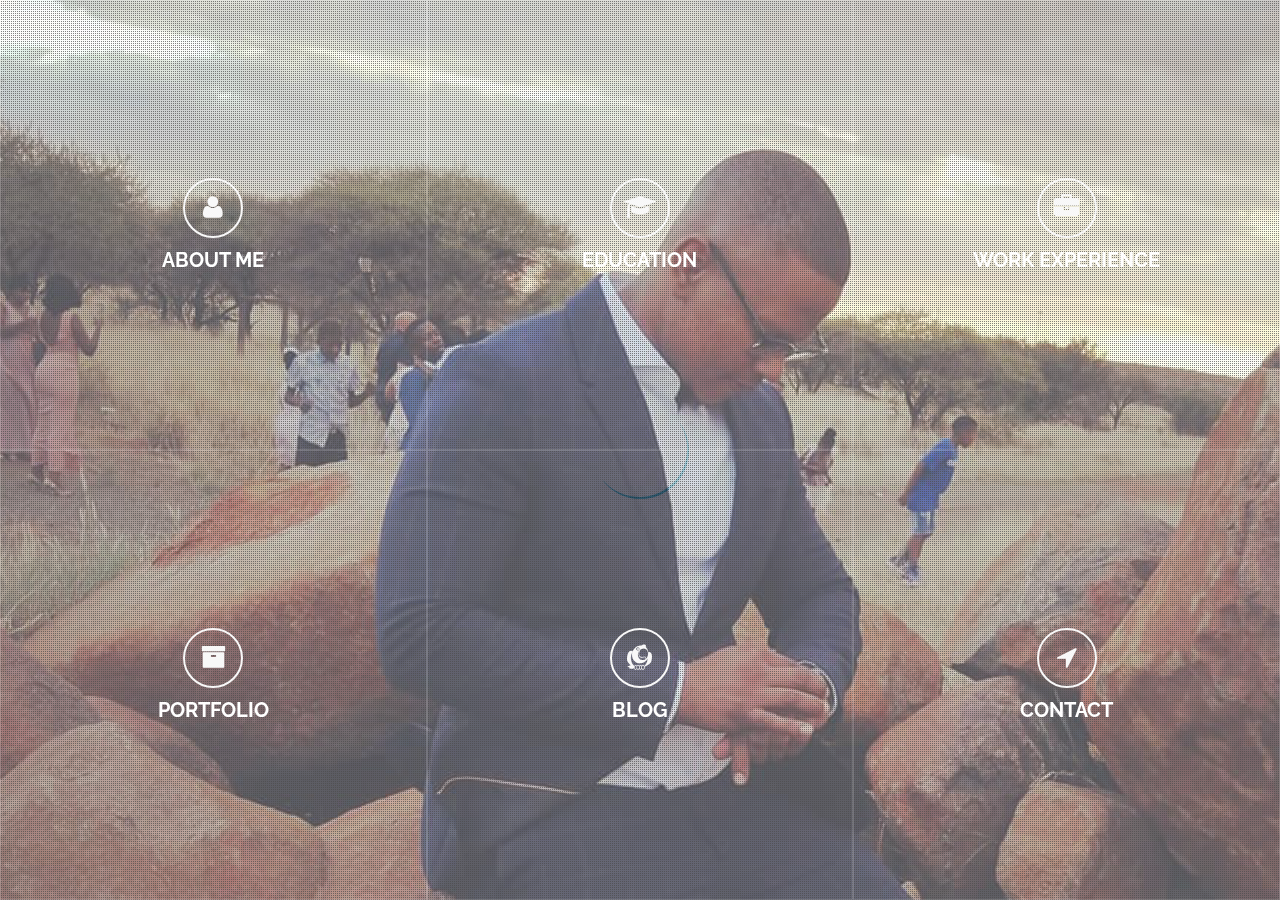
==== index.html @ f99ab268 "Add files via upload" ====
<!DOCTYPE html>
<html lang="en">



<!-- Mirrored from www.obakengbosvark.co.za/ by HTTrack Website Copier/3.x [XR&CO'2014], Tue, 15 Jun 2021 11:41:59 GMT -->
<head>
    <meta charset="utf-8">
    <meta http-equiv="X-UA-Compatible" content="IE=edge">
    <meta name="viewport" content="width=device-width, initial-scale=1">
    <meta name="description" content="">
    <meta name="author" content="">
    <title>OBosvark - Personal CV/Resume Template</title>
	<link rel="shortcut icon" href="img/favicon.html" type="image/x-icon">
    <!-- Bootstrap Core CSS -->
    <link href="css/bootstrap.min.css" rel="stylesheet">
	<!-- Font-awesome-->
	<link rel="stylesheet" href="fonts/font-awesome/css/font-awesome.min.css">
	<!--Google Fonts-->
	<link href="https://fonts.googleapis.com/css?family=Raleway:300,400,500,700" rel="stylesheet"> 
	<!--ytp player-->
	<link rel="stylesheet" href="css/YTPlayer.css">
	<!-- Main CSS -->
	<link href="style.css" rel="stylesheet">
	
    <!-- HTML5 Shim and Respond.js IE8 support of HTML5 elements and media queries -->
    <!-- WARNING: Respond.js doesn't work if you view the page via file:// -->
    <!--[if lt IE 9]>
        <script src="https://oss.maxcdn.com/libs/html5shiv/3.7.0/html5shiv.js"></script>
        <script src="https://oss.maxcdn.com/libs/respond.js/1.4.2/respond.min.js"></script>
    <![endif]-->

</head>
<body>
	<!--Preload-->
	<div class="preloader">
		<div class="preloader_image"></div>
	</div>
	
	<div class="main-container" id="main-container">
		<a class="player" data-property="{videoURL:'https://youtu.be/IRQyojt0chA',containment:'#main-container', showControls:false, autoPlay:true, loop:true, mute:true, startAt:0, opacity:1, quality:'default'}"></a> 
		<div id="main" class="main">
			
			<!-- Home -->
		  <section id="home">
				<div class="box">
					<h2><i class="fa fa-user"></i> About Me</h2>
				</div>
				<div class="content">
					<div id="banner" class="carousel slide carousel-fade" data-ride="carousel" data-pause="false">

						<!-- Wrapper for slides -->
						<div class="carousel-inner" role="listbox">
							<div class="item active" data-stellar-background-ratio="0.5" style="background-image:url(img/banner/1.png);">
								<div class="caption-info">
									<div class="container">
										<div class="row">
											<div class="col-sm-12 col-md-8 col-md-offset-2">
												<div class="caption-info-inner text-center">
													<h1 class="cd-headline clip is-full-width animated flipInX">
														<span class="name-title"><br/><br/><br/><br/>My name is Obakeng Bosvark</span>
														<span class=cd-words-wrapper>
															<b class="is-visible">Im an expert in</b>
															<b>Angular, C#, .Net, Android</b>
															<b>Proficient in Javascript, HTML5, CSS3</b>
															<b>SQL, Wordpress, Photoshop</b>
															
														</span>
													</h1>
													
													<div class="social-link">
														<ul>
															<li><a href="https://www.linkedin.com/in/obakeng-bosvark-44981b127/"><i class="fa fa-linkedin" aria-hidden="true"></i></a></li>
															
														</ul>
													</div>
													
												</div>
											</div>
										</div>
									</div>
								</div>
							</div>
							
						</div><!--end carousel-inner-->
					</div>

					<div class="personal-info section-padding">
						<div class="container">
							<div class="row">
								<div class="col-xs-12 col-sm-6">
									<div class="content-left">
										<h2>My skills</h2>
										
										<div class="progress-block">
											<div class="single-progressbar">
												<div class="skill-text">
													<span>Web Development</span>
													<span class="skill-per">85%</span>
												</div>
												<div class="progress">
													<div class="progress-bar" role="progressbar" aria-valuenow="85" aria-valuemin="0" aria-valuemax="100" style="width: 85%;">
													</div>
												</div>
											</div>
											
											<div class="single-progressbar">
												<div class="skill-text">
													<span>UI &amp; UX Design </span>
													<span class="skill-per">75%</span>
												</div>
												<div class="progress">
													<div class="progress-bar" role="progressbar" aria-valuenow="75" aria-valuemin="0" aria-valuemax="100" style="width: 75%;">
													</div>
												</div>
											</div>
											
											<div class="single-progressbar">
												<div class="skill-text">
													<span>MySQL</span>
													<span class="skill-per">70%</span>
												</div>
												<div class="progress">
													<div class="progress-bar" role="progressbar" aria-valuenow="70" aria-valuemin="0" aria-valuemax="100" style="width: 70%;">
													</div>
												</div>
											</div>
											
											<div class="single-progressbar">
												<div class="skill-text">
													<span>E-commerce</span>
													<span class="skill-per">70%</span>
												</div>
												<div class="progress">
													<div class="progress-bar" role="progressbar" aria-valuenow="70" aria-valuemin="0" aria-valuemax="100" style="width: 70%;">
													</div>
												</div>
											</div>
											
											<div class="single-progressbar">
												<div class="skill-text">
													<span>Marketing</span>
													<span class="skill-per">90%</span>
												</div>
												<div class="progress">
													<div class="progress-bar" role="progressbar" aria-valuenow="90" aria-valuemin="0" aria-valuemax="100" style="width: 90%;">
													</div>
												</div>
											</div>
											
											<div class="single-progressbar">
												<div class="skill-text">
													<span>Branding</span>
													<span class="skill-per">90%</span>
												</div>
												<div class="progress">
													<div class="progress-bar" role="progressbar" aria-valuenow="90" aria-valuemin="0" aria-valuemax="100" style="width: 90%;">
													</div>
												</div>
											</div>
										</div><!--end progress-block-->
									</div>
									
								</div>
								
								<div class="col-xs-12 col-sm-6">
									<div class="content-right">
										<h2>About me</h2>
										<p>Im a .Net and Angular, Android Developer and freelancer with a Passion and determination to produce exceptional websites and graphical content. I'm well-coordinated and team orientated, I carry a wide array of knowledge and skill sets in various aspects of Information Technology and Would be a great asset to any organisation or personeel. </p>
										<p></p>
										<a href="images/UltimateCV_B.pdf" class="btn btn-primary" download='O_Bosvark_CV'><i class="fa fa-download"></i> Download Resume</a>
									</div>
								</div>
								
							</div>
						</div>
					</div>
				</div>
				
			  <span class="close"><i style="font-size: 44px;" class="fa fa-times"></i></span>			</section>
			<!-- End Home -->
			
			<!-- Education -->
		  <section id="education">
				<div class="box">
					<h2><i class="fa fa-graduation-cap"></i> Education</h2>
				</div>
				
				<div class="content">
					<div class="section-padding">
						<div class="container">
							<div class="row">
								<div class="col-xs-12">
									<div class="title text-center">
										<h1>Education</h1>
										<p>Academic Backgroud</p>
									</div>
								</div>
							</div>
							<div class="row">
								<div class="col-xs-12">
									<div class="timeline timeline-left gray-blue">
									
										
										<div class="timeline-block">
											<div class="timeline-icon"></div>
											<div class="timeline-content">
												<h4>Btech Computer Software Engineering</h4>
												<p>
													MCSD, MCSE and Qualification Obtained.
												</p>	
													<ul>
														<li>
														
															<a href="https://www.youracclaim.com/badges/c5911a6d-31ed-46bd-9b12-f2e800906424/linked_in_profile">Exam 357:
																Developing Mobile Apps</a>
														</li>
														<li>
															
															<a href="https://www.youracclaim.com/badges/316d5d90-4317-463e-9139-ea10af2eae61/linked_in_profile">Exam 496:
																Administering Visual Studio Team Foundation Server</a>
															<br />
														</li>
														<li>
															<a href="https://www.youracclaim.com/badges/f4af2272-3954-4bdf-a58e-e71e216b2732/linked_in_profile">MCSA:
																Universal
																Windows Platform - Certified 2018</a>
															<br />
														</li>
														<li>
															<a href="https://www.youracclaim.com/badges/236a7fff-fbc1-4db0-a611-a09484831e01/linked_i">MCSD: App Builder —
																Certified 2018</a>
														</li>
													</ul>
												
												<div class="timeline-date">2017 - 2018
													<h4 class="system_font_color">Bachelor of Technology<br/>Btech</h4>
												</div>
											</div>
										</div>
										
										<div class="timeline-block">
											<div class="timeline-icon"></div>
											<div class="timeline-content">
												<h4>Diploma Computer Software Engineering</h4>
												<p>
													Qualification Obtained.
												</p>
												<div class="timeline-date">2014 - 2016
													<h4 class="system_font_color">Diploma Technology<br/>Diploma</h4>
												</div>
											</div>
										</div>
										
										<div class="timeline-block">
											<div class="timeline-icon"></div>
											<div class="timeline-content">
												<h4>Certification</h4>
												<p>
													Certifications in A+, N+, WEbstater, ICDL and other various Qualification Obtained.
												</p>
												<div class="timeline-date">2009 - 2013
													<h4 class="system_font_color">Northern Cape <br/>FET College</h4>
												</div>
											</div>
										</div>
										
									</div>
								</div>
							</div>
						</div>
					</div>
				</div>
				
			  <span class="close"><i style="font-size: 44px;" class="fa fa-times"></i></span>			</section>
			<!-- End Education -->
			
			<!-- Work experience -->
		  <section id="work-experience">
				<div class="box">
					<h2><i class="fa fa-briefcase"></i> Work experience</h2>
				</div>
				<div class="content">
					<div class="section-padding">
						<div class="container">
							<div class="row">
								<div class="col-xs-12">
									<div class="title text-center">
										<h1>Work <span>experience</span></h1>
										<p>Corporate Work experience</p>
									</div>
								</div>
							</div>
							<div class="row">
								<div class="col-xs-12">
									<div class="timeline timeline-left gray-blue">
										<div class="timeline-block">
											<i class="fa fa-briefcase"></i>
											<div class="timeline-icon"></div>
											<div class="timeline-content">
												<h4>Tech Firm (Mpilo Tech)</h4>
											
													<p> &bull;  Responsible for the Development of Mobile Applications </p>
													 <p> &bull; Demo’s to the client on Kony Features and POC to win the client confidence. </p> 
											
													 <p> &bull; Designed and Developed internal applications for Mpilo Technologies. </p> 
											
													 <p> &bull; Involved in the development of mobile applications </p> 
											
													 <p> &bull; Responsible for the solutions during development of all the mobile applications. </p> 
											
													 <p> &bull; Involved in code optimization and performance. </p> 
											
													 <p> &bull; Analysing the Kony features for future implementations. </p> 
											
													 <p> &bull; Writing backend service implementations </p> 
											
												
											
													 <p> &bull; Designs and develops user interfaces to internet/intranet applications by setting
														expectations and features priorities throughout development life cycle;
														determining design methodologies and tool sets; completing programming using
														languages and software products; designing and conducting tests. </p> 
											
													 <p> &bull; Recommends system solutions by comparing advantages and disadvantages of
														custom development and purchase alternatives. </p> 
											
													 <p> &bull; Integrates applications by designing database architecture and server scripting;
														studying and establishing connectivity with network systems, search engines, and
														information servers. </p> 
											
													
													 
													 <p> &bull; Supports users by developing documentation and assistance tools. </p> 
											
													 <p> &bull; Updates job knowledge by researching new technologies and
														software products; participating in educational opportunities; reading professional
														publications; maintaining personal networks; participating in professional
														organizations. </p> 
											
													 <p> &bull; Enhances organization reputation by accepting ownership for accomplishing new
														and different requests; exploring opportunities to add value to job
														accomplishments. </p> 
											
												</ul>
										

												<div class="timeline-date">2017-2018
													<h4>Web Developer</h4>
												</div>
											</div>
										</div>
										
									
										
										<div class="timeline-block">
											<div class="timeline-icon"></div>
											<div class="timeline-content">
												<h4>Senwes (Corporate)</h4>
												<p> &bull; Designing and developing user interfaces using Angular best practices.</p>
												<p> &bull; Adapting interface for modern internet applications using the latest front-end technologies.</p>
												<p> &bull; Writing JavaScript, CSS, and HTML.</p>
												<p> &bull; Developing product analysis tasks.</p>
												<p> &bull; Writing JavaScript, CSS, and HTML.</p>
												<p> &bull; Making complex technical and design decisions for AngularJS projects.</p>
												<p> &bull; Writing JavaScript, CSS, and HTML.</p>
												<p> &bull; Writing JavaScript, CSS, and HTML.</p>
												<p> &bull; Developing application codes and unit tests in AngularJS, Java Technologies, and Rest Web Services.</p>
												<p> &bull; Conducting performance tests.</p>
												<p> &bull; Consulting with the design team.</p>
												<p> &bull; Ensuring high performance of applications and providing Support</p>
												
												<p> &bull; Design, development and testing of new features in the applications</p>
												<p> &bull; Responsible for regular communication with others involved in the development process</p>
												<p> &bull; Implement, test, and bug-fix functionality</p>
												<p> &bull; Responsibility for design and implementation of software projects using C# </p>
												<p> &bull; Participate as a team member in fully agile Scrum deliveries</p>
												<p> &bull; Provide support to end users</p>
												<p> &bull; Design, build, and maintain efficient and reliable C# code</p>


												<div class="timeline-date">2019 - Present
													<h4>Web Developer</h4>
												</div>
											</div>
										</div>
									</div>
								</div>
							</div>
						</div>
					</div>
				</div>
			  <span class="close"><i style="font-size: 44px;" class="fa fa-times"></i></span>			</section>
			<!-- End Work experience -->
			
			<!-- Portfolio -->
		  <section id="portfolio">
				<div class="box">
					<h2><i class="fa fa-archive"></i> Portfolio</h2>
				</div>
				
				<div class="content">
					<div class="section-padding">
						<div class="container">
							<div class="row">
								<div class="col-xs-12">
									<div class="title text-center">
										<h1>Past <span>Projects</span></h1>
										<p>Some past projects</p>
									</div>
								</div>
							</div>
							
							<div class="row">
								<div class="col-xs-12">
									<ul class="portfolio_items" id="portfolio_items">
										<li data-panel="panel-1" class="portfolio">
											<div class="post_thumb">
												<img src="img/portfolio/1.png" alt="" />
												<div class="overlay">
													<i class="fa fa-link"></i>
												</div>
											</div>
										</li>
										
										<li data-panel="panel-2" class="portfolio">
											<div class="post_thumb">
												<img src="img/portfolio/2.png" alt="" />
												<div class="overlay">
													<i class="fa fa-link"></i>
												</div>
											</div>
										</li>
										
										<li data-panel="panel-3" class="portfolio">
											<div class="post_thumb">
												<img src="img/portfolio/3.png" alt="" />
												<div class="overlay">
													<i class="fa fa-link"></i>
												</div>
											</div>
										</li>
										
										<li data-panel="panel-4" class="portfolio">
											<div class="post_thumb">
												<img src="img/portfolio/4.png" alt="" />
												<div class="overlay">
													<i class="fa fa-link"></i>
												</div>
											</div>
										</li>
										
										<li data-panel="panel-5" class="portfolio">
											<div class="post_thumb">
												<img src="img/portfolio/5.png" alt="" />
												<div class="overlay">
													<i class="fa fa-link"></i>
												</div>
											</div>
										</li>
										
										<li data-panel="panel-6" class="portfolio">
											<div class="post_thumb">
												<img src="img/portfolio/6.jpg" alt="" />
												<div class="overlay">
													<i class="fa fa-link"></i>
												</div>
											</div>
										</li>
										
										<li data-panel="panel-7" class="portfolio">
											<div class="post_thumb">
												<img src="img/portfolio/7.png" alt="" />
												<div class="overlay">
													<i class="fa fa-link"></i>
												</div>
											</div>
										</li>
										
										<li data-panel="panel-8" class="portfolio">
											<div class="post_thumb">
												<img src="img/portfolio/8.png" alt="" />
												<div class="overlay">
													<i class="fa fa-link"></i>
												</div>
											</div>
										</li>
										
										<li data-panel="panel-9" class="portfolio">
											<div class="post_thumb">
												<img src="img/portfolio/9.png" alt="" />
												<div class="overlay">
													<i class="fa fa-link"></i>
												</div>
											</div>
										</li>
										
									</ul><!--end portfolio_items-->
								</div>
								
							</div>
						</div>
					</div>
				</div>
			  <span class="close"><i style="font-size: 44px;" class="fa fa-times"></i></span>			</section>
			<!-- End Portfolio -->
			
			<!-- Blog -->
		  <section id="blog">
				<div class="box">
					<h2><i class="fa fa-themeisle"></i> Blog</h2>
				</div>
				
				<div class="content">
					<div class="section-padding">
						<div class="container">
							<div class="row">
								<div class="col-xs-12">
									<div class="title text-center">
										<h1>Latest <span>Posts</span></h1>
										<p>Latest Tech and Business News.</p>
									</div>
								</div>
							</div>
							
							<div class="row">
								<div class="col-xs-6">
									<div class="post wow fadeInUp" data-panel="panel-1">
										<div class="post-thumb">
											<a href="#">
												<img alt="" src="img/blog/1.jpg">
												<div class="post-overlay">
													<i class="fa fa-link"></i>
												</div>
											</a>
										</div><!--end post-thumb-->
										
										<div class="post-bottom">
											<h4>Than 2 Million South Africans Lost Their Jobs During Lockdown</h4>
											<div class="post-meta">
												<ul>
													<li><i class="fa fa-user"></i>Alexandra Jenmi</li>
													<li><i class="fa fa-calendar"></i> Sep 20, 2020</li>
													<li><a href="#"><i class="fa fa-comments-o"></i> 3</a></li>
												</ul>
												
											</div>
											<p>Stats SA has published its latest Quarterly Labour Force Survey for the second quarter of 2020, revealing that more than 2 million South Africans lost their jobs over the period...

													
												
												</p>
										</div><!--end post-bottom-->
										
									</div>
								</div> 
								
								<div class="col-xs-6">
									<div class="post wow fadeInUp" data-panel="panel-2">
										<div class="post-thumb">
											<a href="#">
												<img alt="" src="img/blog/2.jpg">
												<div class="post-overlay">
													<i class="fa fa-link"></i>
												</div>
											</a>
										</div><!--end post-thumb-->
										
										<div class="post-bottom">
											<h4>How SMEs Can Build Great Customer Experiences</h4>
											<div class="post-meta">
												<ul>
													<li><i class="fa fa-user"></i>Alexandra Jenmi</li>
													<li><i class="fa fa-calendar"></i> Sep 28, 2020</li>
													<li><a href="#"><i class="fa fa-comments-o"></i> 3</a></li>
												</ul>
												
											</div>
											<p>
												Many small and medium-sized enterprises (SMEs) take for granted the level of investment required to build and maintain a good reputation.

													There’s growing acknowledgement of the importance of becoming a Customer Experience (CX)...
											</p>
										</div><!--end post-bottom-->
										
									</div>
								</div>
								
								<div class="col-xs-6">
									<div class="post wow fadeInUp" data-panel="panel-3">
										<div class="post-thumb">
											<a href="#">
												<img alt="" src="img/blog/3.jpg">
												<div class="post-overlay">
													<i class="fa fa-link"></i>
												</div>
											</a>
										</div><!--end post-thumb-->
										
										<div class="post-bottom">
											<h4>The 4 Biggest Tech Challenges For SA Businesses In 2020</h4>
											<div class="post-meta">
												<ul>
													<li><i class="fa fa-user"></i> Alexandra Joster</li>
													<li><i class="fa fa-calendar"></i> Sep 5, 2020</li>
													<li><a href="#"><i class="fa fa-comments-o"></i> 3</a></li>
												</ul>
												
											</div>
											<p>
												There have been many challenges this year, especially in the areas of business and economic activity.

												Never before have we seen such a massive impact on how we do business, caused by all the ripple effects due to the global pandemic.
											</p>
										</div><!--end post-bottom-->
										
									</div>
								</div>
								
								<div class="col-xs-6">
									<div class="post wow fadeInUp" data-panel="panel-4">
										<div class="post-thumb">
											<a href="#">
												<img alt="" src="img/blog/4.jpg">
												<div class="post-overlay">
													<i class="fa fa-link"></i>
												</div>
											</a>
										</div><!--end post-thumb-->
										
										<div class="post-bottom">
											<h4>The Basic Economics Of Spending R10 In South Africa </h4>
											<div class="post-meta">
												<ul>
													<li><i class="fa fa-user"></i> Mac Doe</li>
													<li><i class="fa fa-calendar"></i> Sep 5, 2020</li>
													<li><a href="#"><i class="fa fa-comments-o"></i> 3</a></li>
												</ul>
												
											</div>
											<p>
												As South Africa battles the twin effects of illness and lockdown, the time is ripe to consider carefully how and where South Africans spend their money, writes Catherine Wijnberg, director and founder of the Fetola Foundation.
												
											</p>
										</div><!--end post-bottom-->
										
									</div>
								</div>
							</div>
							
						</div>
					</div>
				</div>
				
			  <span class="close"><i style="font-size: 44px;" class="fa fa-times"></i></span>			</section>
			<!-- End Blog -->
			
			<!-- Contact -->
		  <section id="contact-us">
				<div class="box">
					<h2><i class="fa fa-location-arrow"></i> Contact</h2>
				</div>
				
				<div class="content">
					<div class="section-padding">
						<div class="container">
							<div class="row">
								<div class="col-xs-12">
									<div class="title text-center">
										<h1>Contact <span>me</span></h1>
										<p>Contact me on LinkedIn or via Form Below</p>
									</div>
								</div>
							</div>
							
							<div class="row">
								<div class="col-xs-12 col-sm-12 col-md-8 col-md-offset-2">
									<div class="contact-form">
										<form method="post" action="https://www.obakengbosvark.co.za/contact-form.php">
										
												
													<div class="form-group">
														<input type="text" placeholder="First Name" class="form-control" name="name">
													</div>
										
									
										
											<div class="form-group">
												<input type="text" placeholder="Email Address" class="form-control" name="email">
											</div>
											
											<div class="form-group">
												<input type="text" placeholder="Subject" class="form-control" name="subject">
											</div>
											<div class="form-group">
												<textarea placeholder="Your Comments" cols="20" rows="6" name="message" class="form-control"></textarea>
											</div>
											<input type="submit" value="Submit" name="submit" class="btn btn-primary">
											
										</form>
									</div>
								</div>
							</div>
						</div>
					</div>
				</div>
				
			  <span class="close"><i style="font-size: 44px;" class="fa fa-times"></i></span>			</section>
			<!-- End Contact -->
			
			<!-- Portfolio Details -->
			<div class="bl-panel-items" id="bl-panel-work-items">
				<div data-panel="panel-1">
					<div class="container">
						<div class="row">
							<div class="col-xs-12 col-sm-12 col-md-7">
								<div class="project-thumb">
									<img src="img/portfolio/1.png" alt="MyTransie" />
								</div>
							</div>
							
							<div class="col-xs-12 col-sm-12 col-md-5">
								<div class="project-desc">
									<h2>Project Description</h2>
									<p>MyTransie</p>
									<p>
										MyTransie, is a car app that makes it easier for car owners to manage and
										track they’re vehicles and the people that drive them. It captures individual and
										technical details (Kilos, make, model etc.) making it easier for the driver to access the
										details whenever necessary.
									</p>
									<h2>Project Details</h2>
									<ul>
										<li><b>Skills: </b>Android, Restful Webservices(JSON), MySQL</li>
										<li><b>Client: </b>Mpilo, Client</li>
										<li><b>Date: </b>2017</li>
										<li><b>Category: </b><a>Mobile Development</a></li>
									
									</ul>
								</div>
							</div>
							
						</div>
					</div>
				</div>
				
				<div data-panel="panel-2">
					<div class="container">
						<div class="row">
							<div class="col-xs-12 col-sm-12 col-md-7">
								<div class="project-thumb">
									<img src="img/portfolio/2.png" alt="" />
								</div>
							</div>
							
							<div class="col-xs-12 col-sm-12 col-md-5">
								<div class="project-desc">
									<h2>Project Description</h2>
									<p>Stimela</p>
									<p>Stimela, is a train App that gives commuters relevant information they need
										to know about the train. It is suitable for both current and new users. New users need
										to input their trip details (source and destination) to get the train’s full schedule while
										current users only use the train number to get the train’s current location. The App
										also saves the commuter’s next of kin and employer details so that they can be
										contacted in case of emergencies
									</p>
									<h2>Project Details</h2>
									<ul>
										<li><b>Skills: </b>Android, Webservices(JSON), MySQL</li>
										<li><b>Client: </b>City of Johannesburg</li>
										<li><b>Date: </b>2017</li>
										<li><b>Category: </b><a>Mobile Development</a></li>
										
									</ul>
								</div>
							</div>
							
						</div>
					</div>
				</div>
				
				<div data-panel="panel-3">
					<div class="container">
						<div class="row">
							<div class="col-xs-12 col-sm-12 col-md-7">
								<div class="project-thumb">
									<img src="img/portfolio/3.png" alt="" />
								</div>
							</div>
							
							<div class="col-xs-12 col-sm-12 col-md-5">
								<div class="project-desc">
									<h2>Project Description</h2>
									<p>FieldTimeSheets</p>
									<p>Timesheet allowed the Site Manger to record working hours with a
										simple push of a button. You can easily add breaks, expenses and notes. Manage
										your projects and export your data to Microsoft Excel(XLS, CSV). Clear overviews
										and statistics will give you the best working experience. Easy Backup / Restore to
										SD-Card or Dropbox/Drive!
										</p>
									<h2>Project Details</h2>
									<ul>
										<li><b>Skills: </b>Android, Webservices(JSON), MySQL</li>
										<li><b>Client: </b>EDGE, Pty Ltd</li>
										<li><b>Date: </b>2018</li>
										<li><b>Category: </b><a >Mobile Development</a></li>
									
									</ul>
								</div>
							</div>
							
						</div>
					</div>
				</div>
				
				<div data-panel="panel-4">
					<div class="container">
						<div class="row">
							<div class="col-xs-12 col-sm-12 col-md-7">
								<div class="project-thumb">
									<img src="img/portfolio/4.png" alt="" />
								</div>
							</div>
							
							<div class="col-xs-12 col-sm-12 col-md-5">
								<div class="project-desc">
									<h2>Project Description</h2>
									<p>Gold Crowm Hair</p>
									<p>Gold Crown hair needed to virtualise they're business so i created an E-commerce website to cater to their clients</p>
									<h2>Project Details</h2>
									<ul>
										<li><b>Skills: </b>Wordpress</li>
										<li><b>Client: </b>Gold Crown Hair, Inc</li>
										<li><b>Date: </b>2020</li>
										<li><b>Category: </b><a href="#">Web Design</a></li>
										<li><b>Project Url: </b><a href="www.goldcrownhair.co.html">www.goldcrownhair.co.za</a></li>
									</ul>
								</div>
							</div>
							
						</div>
					</div>
				</div>
				
				<div data-panel="panel-5">
					<div class="container">
						<div class="row">
							<div class="col-xs-12 col-sm-12 col-md-7">
								<div class="project-thumb">
									<img src="img/portfolio/5.png" alt="" />
								</div>
							</div>
							
							<div class="col-xs-12 col-sm-12 col-md-5">
								<div class="project-desc">
									<h2>Project Description</h2>
									<p>Car Wash</p>
									<p>Car Wash, was an internal program created for senwes to automate and formalise the private carwash on the premises
									<h2>Project Details</h2>
									<ul>
										<li><b>Skills: </b>Angular, Webservices(JSON),  MySQL</li>
										<li><b>Client: </b>Senwes</li>
										<li><b>Date: </b>2019</li>
										<li><b>Category: </b><a href="#">Web Design</a></li>
									
									</ul>
								</div>
							</div>
							
						</div>
					</div>
				</div>
				
				<div data-panel="panel-6">
					<div class="container">
						<div class="row">
							<div class="col-xs-12 col-sm-12 col-md-7">
								<div class="project-thumb">
									<img src="img/portfolio/6.jpg" alt="" />
								</div>
							</div>
							
							<div class="col-xs-12 col-sm-12 col-md-5">
								<div class="project-desc">
									<h2>Project Description</h2>
									<p>Certisure</p>
									<p>Created a system to help catelolgue all raw client data to be able to generate statistical data reports</p>
									<h2>Project Details</h2>
									<ul>
										<li><b>Skills: </b>Angular, Webservices(JSON), MySQL</li>
										<li><b>Client: </b>Certisure, Inc</li>
										<li><b>Date: </b>2020</li>
										<li><b>Category: </b><a href="#">Web Design</a></li>
									
									</ul>
								</div>
							</div>
							
						</div>
					</div>
				</div>
				
				<div data-panel="panel-7">
					<div class="container">
						<div class="row">
							<div class="col-xs-12 col-sm-12 col-md-7">
								<div class="project-thumb">
									<img src="img/portfolio/7.png" alt="" />
								</div>
							</div>
							
							<div class="col-xs-12 col-sm-12 col-md-5">
								<div class="project-desc">
									<h2>Project Description</h2>
									<p>Senwes Weather</p>
									<p>Migrated the weather app on the senwes website from web forms to Angular and futher modernised outdated features  
									<h2>Project Details</h2>
									<ul>
										<li><b>Skills: </b>Angular, Webservices(JSON), MySQL</li>
										<li><b>Client: </b>Senwes</li>
										<li><b>Date: </b>2019</li>
									
						
									</ul>
								</div>
							</div>
							
						</div>
					</div>
				</div>
				
				<div data-panel="panel-8">
					<div class="container">
						<div class="row">
							<div class="col-xs-12 col-sm-12 col-md-7">
								<div class="project-thumb">
									<img src="img/portfolio/8.png" alt="" />
								</div>
							</div>
							
							<div class="col-xs-12 col-sm-12 col-md-5">
								<div class="project-desc">
									<h2>Project Description</h2>
									<p>Telephone management</p>
									<p>Created system to categories and manage the cell recordings and billing of all internal telephone services
									<h2>Project Details</h2>
									<ul>
										<li><b>Skills: </b>Angular, Webservices(JSON), MySQL</li>
										<li><b>Client: </b>Senwes</li>
										<li><b>Date: </b>2020</li>
										<li><b>Category: </b><a href="#">Web Design</a></li>
									
									</ul>
								</div>
							</div>
							
						</div>
					</div>
				</div>
				
				<div data-panel="panel-9">
					<div class="container">
						<div class="row">
							<div class="col-xs-12 col-sm-12 col-md-7">
								<div class="project-thumb">
									<img src="img/portfolio/9.png" alt="" />
								</div>
							</div>
							
							<div class="col-xs-12 col-sm-12 col-md-5">
								<div class="project-desc">
									<h2>Project Description</h2>
									<p>Leave and Overtime System</p>
									<p>Part of team that created a system to help manange the escalation and approval of employee leave and overtime  </p>
									<h2>Project Details</h2>
									<ul>
										<li><b>Skills: </b>Angular, Webservices(JSON), MySQL</li>
										<li><b>Client: </b>Senwes</li>
										<li><b>Date: </b>2019</li>
										<li><b>Category: </b><a href="#">Web Design</a></li>
										<li><b>Project Url: </b><a href="#">www.example.net</a></li>
									</ul>
								</div>
							</div>
							
						</div>
					</div>
				</div>
				
				<nav>
					<span class="bl-next-work">Next Project</span>
					<span class="close"><i style="font-size: 44px;" class="fa fa-times"></i></span>
				</nav>
			</div>
			<!-- End Portfolio Details -->
			
			<!-- Blog Details -->
			<div class="bl-panel-items" id="bl-panel-post-items">
				<div data-panel="panel-1">
					<div class="container">
						<div class="row">
							<div class="col-xs-12 col-sm-12 col-md-12">
								<div class="content-block">
									<div class="single_post">
										<div class="post_thumb">
											<img src="img/blog/1.jpg" alt="" />
										</div><!--end post thumb-->
										<div class="meta">
											<span class="author">By: <a href="#">Alexandra Jenmi</a></span>
											
											<span class="date">Posted: 20 September 2020</span>
										</div><!--end meta-->
										
										<h2>More than 2 million South Africans lost their jobs during lockdown</h2>
										
										<div class="post_desc">
										
										
												<p>Stats SA has published its latest Quarterly Labour Force Survey for the second quarter of 2020, revealing that more than 2 million South Africans lost their jobs over the period.</p>
												<p>The number of employed persons decreased by 2.2 million to 14.1 million, Stats SA said. It added that the number of unemployed people also decreased by 2.8 million to 4.3 million over the quarter.</p>
												<p>However, it is important to note that Stats SA does not label those who are not employed and are not actively looking for a job as unemployed. Instead, these people are labelled as “Discouraged work seekers” and form part of the “Not Economically Active (NEA)” category.</p>
												<p>The number of people classified as “not economically active” increased by 5.6 million.</p>
												<p>“In spite of this massive decline in employment, the number of discouraged work-seekers, like the number of unemployed, decreased by 447,000,” Stats SA said.</p>
												<p>“The majority of those who moved out of these three categories moved into the category of not economically active for reasons other than discouragement, which increased by 5.6 million between the two quarters.”</p>
												<p>This is illustrated in the graph below:</p>
												<p><a href="../mybroadband.co.za/news/wp-content/uploads/2020/09/Stats-SA-Q2-2020-scaled.jpg" data-slb-active="1" data-slb-asset="1895986180" data-slb-internal="0" data-slb-group="369301"><img data-aspectratio="640/437" src="../mybroadband.co.za/news/wp-content/uploads/2020/09/Stats-SA-Q2-2020-scaled.jpg" class="aligncenter wp-image-369305 lazyloaded" data-src="https://mybroadband.co.za/news/wp-content/uploads/2020/09/Stats-SA-Q2-2020-scaled.jpg" alt="Stats SA Q2 2020" width="640" height="437" data-srcset="https://mybroadband.co.za/news/wp-content/uploads/2020/09/Stats-SA-Q2-2020-scaled.jpg 2560w, https://mybroadband.co.za/news/wp-content/uploads/2020/09/Stats-SA-Q2-2020-586x400.jpg 586w, https://mybroadband.co.za/news/wp-content/uploads/2020/09/Stats-SA-Q2-2020-630x430.jpg 630w, https://mybroadband.co.za/news/wp-content/uploads/2020/09/Stats-SA-Q2-2020-768x524.jpg 768w, https://mybroadband.co.za/news/wp-content/uploads/2020/09/Stats-SA-Q2-2020-1536x1048.jpg 1536w, https://mybroadband.co.za/news/wp-content/uploads/2020/09/Stats-SA-Q2-2020-2048x1397.jpg 2048w, https://mybroadband.co.za/news/wp-content/uploads/2020/09/Stats-SA-Q2-2020-1200x819.jpg 1200w" sizes="(max-width: 709px) 85vw, (max-width: 909px) 67vw, (max-width: 984px) 61vw, (max-width: 1362px) 45vw, 600px" srcset="https://mybroadband.co.za/news/wp-content/uploads/2020/09/Stats-SA-Q2-2020-scaled.jpg 2560w, https://mybroadband.co.za/news/wp-content/uploads/2020/09/Stats-SA-Q2-2020-586x400.jpg 586w, https://mybroadband.co.za/news/wp-content/uploads/2020/09/Stats-SA-Q2-2020-630x430.jpg 630w, https://mybroadband.co.za/news/wp-content/uploads/2020/09/Stats-SA-Q2-2020-768x524.jpg 768w, https://mybroadband.co.za/news/wp-content/uploads/2020/09/Stats-SA-Q2-2020-1536x1048.jpg 1536w, https://mybroadband.co.za/news/wp-content/uploads/2020/09/Stats-SA-Q2-2020-2048x1397.jpg 2048w, https://mybroadband.co.za/news/wp-content/uploads/2020/09/Stats-SA-Q2-2020-1200x819.jpg 1200w"><noscript><img class="aligncenter wp-image-369305" src="../mybroadband.co.za/news/wp-content/uploads/2020/09/Stats-SA-Q2-2020-scaled.jpg" alt="Stats SA Q2 2020" width="640" height="437" srcset="https://mybroadband.co.za/news/wp-content/uploads/2020/09/Stats-SA-Q2-2020-scaled.jpg 2560w, https://mybroadband.co.za/news/wp-content/uploads/2020/09/Stats-SA-Q2-2020-586x400.jpg 586w, https://mybroadband.co.za/news/wp-content/uploads/2020/09/Stats-SA-Q2-2020-630x430.jpg 630w, https://mybroadband.co.za/news/wp-content/uploads/2020/09/Stats-SA-Q2-2020-768x524.jpg 768w, https://mybroadband.co.za/news/wp-content/uploads/2020/09/Stats-SA-Q2-2020-1536x1048.jpg 1536w, https://mybroadband.co.za/news/wp-content/uploads/2020/09/Stats-SA-Q2-2020-2048x1397.jpg 2048w, https://mybroadband.co.za/news/wp-content/uploads/2020/09/Stats-SA-Q2-2020-1200x819.jpg 1200w" sizes="(max-width: 709px) 85vw, (max-width: 909px) 67vw, (max-width: 984px) 61vw, (max-width: 1362px) 45vw, 600px" /></noscript></a></p>
												<h3>Official unemployment rate</h3>
												<p>The official unemployment rate has declined over the period, according to Stats SA, from 30.1% in Q1 2020 to 23.3% in Q2 2020. This is the lowest unemployment rate recorded since Q3 2009.</p>
												<p>It is important to note, however, that the official unemployment rate is calculated using the number of persons who are employed and unemployed, and does not include discouraged work-seekers or people who are not economically active.</p>
												<p>“However, the expanded unemployment rate increased by 2.3 percentage points in Q2 2020 compared to Q1 2020, reflective of the fact that people were available for work but did not actively look for work,” Stats SA said.</p>
												<p>“The unemployment rate according to the expanded definition increased in all provinces except in the Free State, where it decreased by 3.3 percentage points.”</p>
												<p>“When asked why they did not look for work, most people cited the national lockdown / COVID-19 / coronavirus as the main reason for not actively looking for work,” it said.</p>
												<p>The decrease unemployment rate is illustrated below:</p>
												<p><a href="../mybroadband.co.za/news/wp-content/uploads/2020/09/Stats-SA-Q2-2020-1-scaled.jpg" data-slb-active="1" data-slb-asset="2047874478" data-slb-internal="0" data-slb-group="369301"><img data-aspectratio="640/437" src="[data-uri]" class="aligncenter wp-image-369303 lazyload" data-src="https://mybroadband.co.za/news/wp-content/uploads/2020/09/Stats-SA-Q2-2020-1-scaled.jpg" alt="" width="640" height="437" data-srcset="https://mybroadband.co.za/news/wp-content/uploads/2020/09/Stats-SA-Q2-2020-1-scaled.jpg 2560w, https://mybroadband.co.za/news/wp-content/uploads/2020/09/Stats-SA-Q2-2020-1-586x400.jpg 586w, https://mybroadband.co.za/news/wp-content/uploads/2020/09/Stats-SA-Q2-2020-1-630x430.jpg 630w, https://mybroadband.co.za/news/wp-content/uploads/2020/09/Stats-SA-Q2-2020-1-768x524.jpg 768w, https://mybroadband.co.za/news/wp-content/uploads/2020/09/Stats-SA-Q2-2020-1-1536x1048.jpg 1536w, https://mybroadband.co.za/news/wp-content/uploads/2020/09/Stats-SA-Q2-2020-1-2048x1397.jpg 2048w, https://mybroadband.co.za/news/wp-content/uploads/2020/09/Stats-SA-Q2-2020-1-1200x819.jpg 1200w" sizes="(max-width: 709px) 85vw, (max-width: 909px) 67vw, (max-width: 984px) 61vw, (max-width: 1362px) 45vw, 600px"><noscript><img class="aligncenter wp-image-369303" src="../mybroadband.co.za/news/wp-content/uploads/2020/09/Stats-SA-Q2-2020-1-scaled.jpg" alt="" width="640" height="437" srcset="https://mybroadband.co.za/news/wp-content/uploads/2020/09/Stats-SA-Q2-2020-1-scaled.jpg 2560w, https://mybroadband.co.za/news/wp-content/uploads/2020/09/Stats-SA-Q2-2020-1-586x400.jpg 586w, https://mybroadband.co.za/news/wp-content/uploads/2020/09/Stats-SA-Q2-2020-1-630x430.jpg 630w, https://mybroadband.co.za/news/wp-content/uploads/2020/09/Stats-SA-Q2-2020-1-768x524.jpg 768w, https://mybroadband.co.za/news/wp-content/uploads/2020/09/Stats-SA-Q2-2020-1-1536x1048.jpg 1536w, https://mybroadband.co.za/news/wp-content/uploads/2020/09/Stats-SA-Q2-2020-1-2048x1397.jpg 2048w, https://mybroadband.co.za/news/wp-content/uploads/2020/09/Stats-SA-Q2-2020-1-1200x819.jpg 1200w" sizes="(max-width: 709px) 85vw, (max-width: 909px) 67vw, (max-width: 984px) 61vw, (max-width: 1362px) 45vw, 600px" /></noscript></a></p>
												<h3>Lockdown factors</h3>
												<p>Stats SA noted that many people did not look for work due to the COVID-19 lockdown.</p>
												<p>“When asked why they did not look for work, most people cited the national lockdown / COVID-19 / coronavirus as the main reason for not actively looking for work,” it said.</p>
												<p>Of the 14.2 million people who were employed during the quarter, 58.1% were expected to work during the national lockdown by the companies they work for.</p>
												<p>There were 173,000 employed persons who were expected to work during the national lockdown but could not do any work during that period.</p>
												<p>“About 76.3% cited the national lockdown as the main reason for not actually working while the rest indicated that they did not work due to health reasons (10.2%); family responsibility (3.5%); or shift work arrangements (10.0%),” Stats SA said.</p>
												<p>11.5 million employed people continued to receive pay during the lockdown, and around one in five had a reduction in their pay during the period.</p>
												<p>“Almost 9 in every 10 employed graduates (89.7%) continued to receive a full salary, compared to 75.2% of those with less than matric as their highest level of education,” Stats SA said.</p>
												<p>Those who were employed during the national lockdown were also asked if they will be returning to the same job after lockdown and 94.5% indicated that they will.</p>
												<p><a href="../mybroadband.co.za/news/wp-content/uploads/2020/09/Stats-SA-Q2-2020-3.jpg" data-slb-active="1" data-slb-asset="87346190" data-slb-internal="0" data-slb-group="369301"><img data-aspectratio="640/480" src="[data-uri]" class="aligncenter wp-image-369309 lazyload" data-src="https://mybroadband.co.za/news/wp-content/uploads/2020/09/Stats-SA-Q2-2020-3.jpg" alt="Stats SA Q2 2020 3" width="640" height="480" data-srcset="https://mybroadband.co.za/news/wp-content/uploads/2020/09/Stats-SA-Q2-2020-3.jpg 960w, https://mybroadband.co.za/news/wp-content/uploads/2020/09/Stats-SA-Q2-2020-3-533x400.jpg 533w, https://mybroadband.co.za/news/wp-content/uploads/2020/09/Stats-SA-Q2-2020-3-573x430.jpg 573w, https://mybroadband.co.za/news/wp-content/uploads/2020/09/Stats-SA-Q2-2020-3-768x576.jpg 768w" sizes="(max-width: 709px) 85vw, (max-width: 909px) 67vw, (max-width: 984px) 61vw, (max-width: 1362px) 45vw, 600px"><noscript><img class="aligncenter wp-image-369309" src="../mybroadband.co.za/news/wp-content/uploads/2020/09/Stats-SA-Q2-2020-3.jpg" alt="Stats SA Q2 2020 3" width="640" height="480" srcset="https://mybroadband.co.za/news/wp-content/uploads/2020/09/Stats-SA-Q2-2020-3.jpg 960w, https://mybroadband.co.za/news/wp-content/uploads/2020/09/Stats-SA-Q2-2020-3-533x400.jpg 533w, https://mybroadband.co.za/news/wp-content/uploads/2020/09/Stats-SA-Q2-2020-3-573x430.jpg 573w, https://mybroadband.co.za/news/wp-content/uploads/2020/09/Stats-SA-Q2-2020-3-768x576.jpg 768w" sizes="(max-width: 709px) 85vw, (max-width: 909px) 67vw, (max-width: 984px) 61vw, (max-width: 1362px) 45vw, 600px" /></noscript></a></p>
												

										</div><!--end post desc-->
										
									</div>
									
								
								</div>
							</div>
							
					
						</div>
					</div>
				</div>
				
				<div data-panel="panel-2">
					<div class="container">
						<div class="row">
							<div class="col-xs-12 col-sm-12 col-md-12">
								<div class="content-block">
									<div class="single_post">
										<div class="post_thumb">
											<img src="img/blog/2.jpg" alt="" />
										</div><!--end post thumb-->
										<div class="meta">
											<span class="author">By: <a href="#">Alexandra Jenmi</a></span>
											
											<span class="date">Posted: 28 September 2020</span>
										</div><!--end meta-->
										
										<h2>How SMEs can build great customer experiences</h2>
										
										<div class="post_desc">
										
											
												<p><em>By Dumisani Moyo, Head of Mid-Market: Southern Africa at SAP</em></p>
												<p>Many small and medium-sized enterprises (SMEs) take for granted the level of investment required to build and maintain a good reputation.</p>
												<p>There’s growing acknowledgement of the importance of becoming a Customer Experience (CX) leader to help build that reputation, but too few are taking appropriate steps to embrace and prioritise a true CX culture.</p>
												<p>Delivering exceptional CX requires that every part of the business is in sync and enabled by the right technology.</p>
												<p>CX is an important part of managing and growing a company, yet, it is one of the most understated business priorities. Customer service is the level of service that customers expect to receive in exchange for their money.</p>
												<p>CX, on the other hand, is how customers feel when they interact with a business. From researching the product to the actual purchase and use, it spans the entire customer buying journey.</p>
												<p>Customers, now more than ever, will never return if the initial interaction is poor. CX is therefore a key element of customer retention – and a key differentiator.</p>
												<h3><strong>What’s the fuss about CX?</strong></h3>
												<p>CX encapsulates the holistic perception of a customer’s experience with a company. It is the result of every interaction, from researching the product to purchasing and using it.</p>
												<p>The <strong><a href="https://www.adobe.com/uk/modal-offers/econsultancy_digital_trends_2019_report.html?utm_source=MyBroadband&amp;utm_medium=Article&amp;utm_content=28_September_2020" target="_blank" rel="noopener noreferrer">2019 Digital Trends report</a></strong> found that companies that prioritised technology were 64% more likely to meet and exceed their business priorities.</p>
												<p>According to the same report, 36% of large companies are using Artificial Intelligence (AI) to improve their data analytics.</p>
												<p>These companies believe that data is a game changer, and that its ownership, control and use is a strong source of sustainable competitive advantage.</p>
												<p>There is a misconception that investing in CX is expensive and delivers little return.</p>
												<p>A recent <strong><a href="https://www.pwc.com/us/en/advisory-services/publications/consumer-intelligence-series/pwc-consumer-intelligence-series-customer-experience.pdf" target="_blank" rel="noopener noreferrer">PWC report</a></strong> found that satisfied customers are willing to pay a premium of up to 16%; proving that positive experiences lead to greater loyalty.</p>
												<p>In addition, around 32% of consumers reported that after just one bad experience, they were most likely to abandon a brand they had preferred.</p>
												<p>These data points demonstrate the importance of intentionally pursuing a customer-centric strategy. The net impact is customer satisfaction, higher sales and stronger long-term customer relationships.</p>
												<p>In difficult times, such as the tough economic climate caused by the COVID pandemic, CX is at the heart of sustaining a business.</p>
												<h3><strong>Steps to improving CX</strong></h3>
												<p>SMEs often juggle multiple priorities with limited resources. Balancing operational priorities and implementing CX strategies can be a real challenge. Here are some practical ways of improving CX for SMEs:</p>
												<ol>
												<li><strong>Implement additional support channels to make it easier for customers to interact with the company</strong>. Using Artificial Intelligence (AI) for automation, SMEs can provide self-service options that make it easier for customers to track their orders independently, enabling a self-help approach that improves efficiencies and lowers costs.</li>
												<li><strong>Prioritise your website as a different way of interacting with customers 24/7</strong>. SMEs that did not have online stores could not continue trading under lockdown conditions. Moreover, adding a Frequently Asked Questions section can empower customers to be self-sufficient, allowing the company to refocus valuable human resources on income-generating activities and innovation.</li>
												<li><strong>Adopt technology-driven query management processes that are customer-centric and cost-effective</strong>. Using AI, SMEs can develop chatbots that handle repetitive functions such as order delivery queries.</li>
												</ol>
												<p><strong>How technology enables great CX</strong></p>
												<p>A recent <strong><a href="https://www.qualtrics.com/lp/total-economic-impact-of-qualtrics/#:~:text=The%20Total%20Economic%20Impact%20of%20Qualtrics%20CustomerXM&amp;text=Benefits%20equaling%20%2438.4M%2C%20with,previous%20surveys%20and%20analytics%20tools" target="_blank" rel="noopener noreferrer">study</a></strong> by Qualtrics and Forrester Consulting that looked at Return on Investment from deploying CX solutions produced some interesting findings:</p>
												<ul>
												<li><strong>Customer care</strong>: companies were able to gather actionable insights that enabled them to institute measures that reduced the cost of incident management by shifting incidents to a self-help platform.</li>
												<li><strong>Customer retention</strong>: aligning the company on key metrics and shifting to a customer-centric view of data had a positive impact on CX. Companies reported an increase in customer satisfaction and more personalised experiences and customer buying journeys that led to higher customer retention.</li>
												<li><strong>Data and customer-centric culture</strong>: companies were able to create standard, consistent, and trusted data sources across departments, resulting in a unified view and measure of CX throughout the company.</li>
												<li><strong>Business outcomes</strong>: companies were able to identify things that needed to change quickly. While some seemed mundane, they had a meaningful impact on customers and resulted in quick wins.</li>
												<li><strong>Better insight and decision-making</strong>: companies benefited from having a centralised database for all customer insights, enabling them to move quicker and provide better insights for decision making.</li>
												</ul>
												<p>CX is about proactively managing and curating the entire customer buying journey to ensure that customers walk away with a feel-good experience.</p>
												<p>Delivering a positive CX requires a customer-centric strategy that is underpinned by the right technology investment. Technology empowers all companies, of all sizes, to connect with current and prospective customers.</p>
												<p>SMEs now have the ability to accurately predict future needs of their customers, enabling them to be proactive and attentive to ever-changing conditions. In an increasingly unpredictable and competitive business environment, the emotional connection between the customer and the brand can be the difference between survival and prosperity.</p>
												<p>In a recent survey by Oxford Economics and SAP, 39% of small and medium sized companies said that improving customer experiences is their top priority over the next three years – even ahead of increasing profits or reducing costs.</p>
												<p>I thought it would be interesting for you to discover how these companies are managing customer experiences through improved technology and organizational strategies by reading the <strong><a href="https://www.sap.com/africa/cmp/dg/sme-cx/index.html?utm_source=MyBroadband&amp;utm_medium=Article&amp;utm_content=28_September_2020" target="_blank" rel="noopener noreferrer">study here</a></strong>.</p>
												<p><em>***Qualtrics is a wholly owned SAP company that provides solutions for monitoring, analysing and managing feedback to improve CX, employee experience (EX) and product experiences (PX).</em></p>
												<p style="font-style:italic;">This article was published in partnership with SAP.</p>
												
											

										</div><!--end post desc-->
										
									
									</div>
								
									
								</div>
							</div>
							
					
							
						</div>
					</div>
				</div>
				
				<div data-panel="panel-3">
					<div class="container">
						<div class="row">
							<div class="col-xs-12 col-sm-12 col-md-12">
								<div class="content-block">
									<div class="single_post">
										<div class="post_thumb">
											<img src="img/blog/3.jpg" alt="" />
										</div><!--end post thumb-->
										<div class="meta">
											<span class="author">By: <a href="#">Nick Kolakowski</a></span>
											
											<span class="date">Posted: 29 September 2020</span>
										</div><!--end meta-->
										
										<h2>The 4 biggest technology challenges for South African businesses in 2020</h2>
										
										<div class="post_desc">
										
												<p>There have been many challenges this year, especially in the areas of business and economic activity.</p>
												<p>Never before have we seen such a massive impact on how we do business, caused by all the ripple effects due to the global pandemic.</p>
												<p>Of all the sectors and industries that have withstood these changes, the information and communications technology sector have probably experienced the most significant seismic shifts.</p>
												<ul>
												<li><a href="http://getintouch.infoprotect.co.za/?utm_source=MyBroadband&amp;utm_medium=Article&amp;utm_content=29_September_2020" target="_blank" rel="noopener noreferrer"><strong>Visit the Infoprotect website to learn more.&nbsp;</strong></a></li>
												</ul>
												<h3><strong>Fast changes bring fresh challenges</strong></h3>
												<p>Being clear about the challenges ahead and how to face them head-on, will be the difference between being capsized by change or thriving through the times.</p>
												<p><a href="../test.mybroadband.co.za/news/wp-content/uploads/2020/09/IP_My-BB-4-Infographic.jpg" data-slb-active="1" data-slb-asset="1809524618" data-slb-group="369257"><img data-aspectratio="640/430" src="../test.mybroadband.co.za/news/wp-content/uploads/2020/09/IP_My-BB-4-Infographic-640x430.jpg" class="size-large wp-image-324433 aligncenter lazyloaded" data-src="https://test.mybroadband.co.za/news/wp-content/uploads/2020/09/IP_My-BB-4-Infographic-640x430.jpg" alt="" width="640" height="430"><noscript><img class="size-large wp-image-324433 aligncenter" src="../test.mybroadband.co.za/news/wp-content/uploads/2020/09/IP_My-BB-4-Infographic-640x430.jpg" alt="" width="640" height="430" /></noscript></a></p>
												<h3>1. Managing data security and privacy</h3>
												<p>Whether its the protection of business data, or putting mechanisms in place to protect the privacy of clients and users, security management has become one of the core focuses and challenges of the modern era.</p>
												<p>Making sure safety and security is the topmost priority has become one of the core functions of any information and communications technology entity.</p>
												<h3><strong>2. Merging the old with the new</strong></h3>
												<p>CIOs and IT leaders will face a growing challenge in their digital transformation journeys: Merging legacy technologies with modern technologies.</p>
												<p>The fact is, many businesses still rely on legacy systems. Not all of these systems can be easily replaced.</p>
												<p>The challenge facing CIOs and IT leaders: How can you merge legacy and modern systems, without sacrificing function or security?</p>
												<h3><strong>3. Ensuring reliable IT systems and connectivity</strong></h3>
												<p>Whether it’s due to lockdown or load-shedding, many businesses have been experiencing lapses in their fixed-line connections.</p>
												<p>Being unexpectedly offline in a time when ongoing sales and transactions might mean the difference between staying open and indefinitely closing shop, has become an all too real scenario for many business owners.</p>
												<h3><strong>4. Facing the skills and talent gap</strong></h3>
												<p>As trends and technology shift on a daily and sometimes hourly basis, it is hardly possible to stay updated with all the latest skills and competencies needed to address all the emerging needs of the modern business.</p>
												<p>Whether it is through upskilling, automation of outsourcing, businesses need to put strategies in place to not be left behind in a rapidly evolving environment.</p>
												<h3><strong>Infoprotect is the ideal fit-for-future technology partner</strong></h3>
												<p><strong><a href="http://getintouch.infoprotect.co.za/?utm_source=MyBroadband&amp;utm_medium=Article&amp;utm_content=29_September_2020" target="_blank" rel="noopener noreferrer">Infoprotect</a></strong> has been designing complex technology solutions for over a decade, providing innovative, reliable and secure managed IT solutions for businesses and enterprises, both nationally and internationally.</p>
												<p>Their unique managed services approach, as well as the fact that they have the ability to consolidate all your business IT needs under one roof, is but a couple of ways how <strong><a href="http://getintouch.infoprotect.co.za/?utm_source=MyBroadband&amp;utm_medium=Article&amp;utm_content=29_September_2020" target="_blank" rel="noopener noreferrer">Infoprotect</a></strong> has been expertly guiding their clients to not only survive but thrive through the challenges of 2020.</p>
												<p>Whether it is navigating the slippery slopes of data security, fail-over connections, legacy systems or applying the latest knowledge and skills to your IT needs, <strong><a href="http://getintouch.infoprotect.co.za/?utm_source=MyBroadband&amp;utm_medium=Article&amp;utm_content=29_September_2020" target="_blank" rel="noopener noreferrer">Infoprotect</a></strong> is any business’ secret weapon when it comes to taking the worst 2020 has to offer, and turning it into a tangible opportunity for your business.</p>
												<h3><strong>Choose, customise and control your own IT solution</strong></h3>
												<p><strong><a href="http://getintouch.infoprotect.co.za/?utm_source=MyBroadband&amp;utm_medium=Article&amp;utm_content=29_September_2020" target="_blank" rel="noopener noreferrer">Infoprotect</a></strong> affords any business the ability to customise their IT solution to perfectly fit their unique needs.</p>
												<p>For more information, see the <strong><a href="https://infoprotect.co.za/wp-content/uploads/2020/09/IP_Service-Offering-Presentation-Final.pdf?utm_source=MyBroadband&amp;utm_medium=Article&amp;utm_content=29_September_2020" target="_blank" rel="noopener noreferrer">Infoprotect Managed Services Catalogue</a></strong>, or start the process for your own business at <strong><a href="http://getintouch.infoprotect.co.za/?utm_source=MyBroadband&amp;utm_medium=Article&amp;utm_content=29_September_2020" target="_blank" rel="noopener noreferrer">http://getintouch.infoprotect.co.za</a></strong>.</p>
												<p style="font-style:italic;">This article was published in partnership with Infoprotect.</p>
											
										</div><!--end post desc-->
									
									</div>
									
								</div>
							</div>
						
							
						</div>
					</div>
				</div>
				
				<div data-panel="panel-4">
					<div class="container">
						<div class="row">
							<div class="col-xs-12 col-sm-12 col-md-12">
								<div class="content-block">
									<div class="single_post">
										<div class="post_thumb">
											<img src="img/blog/4.jpg" alt="" />
										</div><!--end post thumb-->
										<div class="meta">
											<span class="author">By: <a href="#">Alexandra Joster</a></span>
											
											<span class="date">Posted: 5 September 2020</span>
										</div><!--end meta-->
										
										<h2>The basic economics of spending R10 in South Africa – and the importance of supporting local</h2>
										
										<div class="post_desc">
											<div class="entry-content">
												<p>As South Africa battles the twin effects of illness and lockdown, the time is ripe to consider carefully how and where South Africans spend their money, <a href="https://www.bizcommunity.com/Article/196/841/207827.html" target="_blank" rel="noopener noreferrer">writes</a> Catherine Wijnberg, director and founder of the Fetola Foundation.</p>
												<hr>
												<p>There are those who have lots, and those who have little, yet if people understood the power of a single Rand to change the future of the country, everyone might spend it very differently.</p>
												<p>In 2015, a paper on the negative impact of shopping malls on local economies used research from India, USA and South Africa to explain how the arrival of a glamorous mall sucks the money out of the local community and pulls it away, into the coffers of big business.</p>
												<p>The counterargument in favour of malls is that small, rural and township dwellers deserve first world shopping, which provide local jobs and convenience, entertainment and better pricing than traditional high street shops.</p>
												<p>Most township residents would certainly vote for glorious first world shopping and low prices, at least in the first year. By year three however they might notice, for example in the small town of Grabouw or Knysna perhaps, how the main street is deserted. Small businesses that had thrived there for generations are now reduced to mere shells of their former self and replaced by those selling counterfeit, imported T-shirts or cheap bling.</p>
												<p>The money circulating locally has dwindled, small businesses have closed, many jobs have disappeared, and local wealth departed along with them.</p>
												<p>By year four or five, the shopping malls also suffer as local buying power is depressed along with the lower employment rate, resulting in an overall downturn in spending.</p>
												<p>For those who need more convincing, it is important to look at the maths of it. In basic terms it works like this – in the days before the arrival of malls and major chain stores, Mary would spend R10 at the baker; who (assuming a 10% profit retention); would spend R9 at the butcher; who would spend R8 at the tailor; who would spend R7 at the school; who would spend R6 at the stationery store; who would spend R5 at the farmer’s market and so on. A simple illustration of how one R10 note can create wealth ten times over.</p>
												<p><strong>Local wealth</strong></p>
												<p>In today’s reality (especially in poor communities such as the Eastern Cape where up to 60% of the population live off social grants and there is very little local economic activity), Mary gets R10. She spends R7 at the local Boxer store where R2 of her money goes to a local shop wages, R5 goes to national suppliers elsewhere in the country and R1 goes to shareholders at the JSE.</p>
												<p>She also spends R3 to buy data at MTN, so all that money goes to MTN headquartered in Gauteng. None of her R10 circulates in the local economy so no one other than Mary benefits from it. Money in equals money out and there is zero local wealth creation. Mary’s R10 didn’t stay in the local community for even one day.</p>
												<p>This is not just a South African phenomenon though. In America: “Currently, a dollar circulates in Asian communities for a month, in Jewish communities approximately 20 days and white communities 17 days. How long does a dollar circulate in the black community? 6 hours!</p>
												<p>African American buying power is at 1.1 trillion; and yet only 2 cents of every dollar an African American spends in this country goes to black owned businesses.”</p>
												<p>This indicates that this is more than a mere economics problem, but a social and cultural one – why do some communities care for each other, by shopping local and others not? Is it because South Africans simply haven’t understood the power of that rand in their hand, or is something else at play?</p>
												<p><strong>Why supporting local matters</strong></p>
												<p>It is time to ask the question of rich and poor alike: “If I knew this R10 could change the lives of ten other families in my community simply by spending it locally in a small spaza shop, a corner café or a farmer’s market rather than at a mall, a chain retail store or a chain restaurant then why am I not doing that?”</p>
												<p>By supporting small independent businesses in our community, encouraging citizens to trade with other local businesses using local collaboration platforms, local discount cards, and pleasurable local entertainment will build stronger, supportive human communities, generate local jobs, and ensure that our money circulates so that ten families can benefit from every R10 that enters the system.</p>
												<p>Shopping malls can also develop more viable long-term strategies such as those showcased by the V&amp;A Waterfront in Cape Town, who have improved their lasting appeal and built a more sustainable and healthy surrounding economy by actively encouraging a diverse mixture of smaller businesses, and ensuring their survival with business support in a win, win, win for the mall, the small shops and consumers.</p>
												<p>Recovery and regrowth of South Africa’s economy is our responsibility; now that you know the power of your money, where are you going to spend your next rand?</p>
												<ul>
												<li><em>This article first featured on Bizcommunity, and can be found <a href="https://www.bizcommunity.com/Article/196/841/207827.html" target="_blank" rel="noopener noreferrer">here</a></em></li>
												</ul>
												<hr>
												<p><strong>Read: <a href="https://businesstech.co.za/news/banking/416727/nedbank-chief-economist-on-the-role-of-south-african-banks-in-a-post-covid-19-economy/" target="_blank" rel="noopener noreferrer">Nedbank chief economist on the role of South African banks in a post-Covid-19 economy</a></strong></p>
												</div>	
										</div><!--end post desc-->
										
										
										
									</div>
									
									
								</div>
							</div>
							
							
							
						</div>
					</div>
				</div>
				
				<nav>
					<span class="bl-next-post">Next Post</span>
					<span class="close"><i style="font-size: 44px;" class="fa fa-times"></i></span>
				</nav>
			</div>
			<!-- End Blog Details -->
			
		</div>
		<!-- End Main -->
	</div>
	<!-- End Main Container -->
		
	<script src="js/jquery.js"></script>
	<script src="js/bootstrap.min.js" type="text/javascript"></script>
	<script src="js/modernizr.custom.js" type="text/javascript"></script>
	<script src="js/boxlayout.js" type="text/javascript"></script>
	<script src="js/newsticker.js" type="text/javascript"></script>
	<script src="js/jquery.mb.YTPlayer.min.js"></script>	
	<script src="js/script.js" type="text/javascript"></script>
	
</body>

<!-- Mirrored from themecrazy.net/html/prince/ by HTTrack Website Copier/3.x [XR&CO'2014], Mon, 07 Sep 2020 19:46:18 GMT -->

<!-- Mirrored from www.obakengbosvark.co.za/ by HTTrack Website Copier/3.x [XR&CO'2014], Tue, 15 Jun 2021 11:42:19 GMT -->
</html>
---- css/YTPlayer.css ----
/*___________________________________________________________________________________________________________________________________________________
 _ jquery.mb.components                                                                                                                             _
 _                                                                                                                                                  _
 _ file: mb.YTPlayer.css                                                                                                                            _
 _ last modified: 19/08/14 19.57                                                                                                                    _
 _                                                                                                                                                  _
 _ Open Lab s.r.l., Florence - Italy                                                                                                                _
 _                                                                                                                                                  _
 _ email: matteo@open-lab.com                                                                                                                       _
 _ site: http://pupunzi.com                                                                                                                         _
 _       http://open-lab.com                                                                                                                        _
 _ blog: http://pupunzi.open-lab.com                                                                                                                _
 _ Q&A:  http://jquery.pupunzi.com                                                                                                                  _
 _                                                                                                                                                  _
 _ Licences: MIT, GPL                                                                                                                               _
 _    http://www.opensource.org/licenses/mit-license.php                                                                                            _
 _    http://www.gnu.org/licenses/gpl.html                                                                                                          _
 _                                                                                                                                                  _
 _ Copyright (c) 2001-2014. Matteo Bicocchi (Pupunzi);                                                                                              _
 ___________________________________________________________________________________________________________________________________________________*/


@charset"UTF-8";

/* Generated by Font Squirrel (http://www.fontsquirrel.com) on May 30, 2013 */

@font-face {
  font-family: 'ytpregular';
  src: url('ytp-regular.html');
}

@font-face {
  font-family: 'ytpregular';
  src: url([data-uri]) format('woff'),
  url('ytp-regular-2.html') format('truetype');
  font-weight: normal;
  font-style: normal;

}
.mb_YTVPlayer :focus {
  outline: 0;
}

.mb_YTVPlayer{
  display:block;
  transform:translateZ(0);
  transform-style: preserve-3d;
  perspective: 1000;
  backface-visibility: hidden;
  transform:translate3d(0,0,0);
  animation-timing-function: linear;
}

.mb_YTVPlayer.fullscreen{
  display:block!important;
  position: fixed!important;
  width: 100%!important;
  height: 100%!important;
  top: 0!important;
  left: 0!important;
  margin: 0!important;
  border: none !important;
}

.mb_YTVPlayer.fullscreen .mbYTP_wrapper{
  opacity:1 !important;
}


.mbYTP_wrapper iframe{
  max-width: 4000px !important;
}

.inline_YTPlayer{
  margin-bottom: 20px;
  vertical-align:top;
  position:relative;
  left:0;
  overflow: hidden;
  border-radius: 4px;
  -moz-box-shadow: 0 0 5px rgba(0,0,0,.7);
  -webkit-box-shadow: 0 0 5px rgba(0,0,0,.7);
  box-shadow: 0 0 5px rgba(0,0,0,.7);
  background: rgba(0,0,0,.5);
}

.inline_YTPlayer img{
  border: none!important;
  -moz-transform: none!important;
  -webkit-transform: none!important;
  -o-transform: none!important;
  transform: none!important;
  margin:0!important;
  padding:0!important
}

/*CONTROL BAR*/

.mb_YTVPBar .ytpicon{
  font-size: 20px;
  font-family: 'ytpregular';
}

.mb_YTVPBar .mb_YTVPUrl.ytpicon{
  font-size: 30px;
}


.mb_YTVPBar{

  transition: opacity 1s;
  -moz-transition: opacity 1s;
  -webkit-transition: opacity 1s;
  -o-transition: opacity 1s;

  display:block;
  width:100%;
  height:10px;
  padding:5px;
  background:#333;
  position:fixed;
  bottom:0;
  left:0;
  -moz-box-sizing:padding-box;
  -webkit-box-sizing:border-box;
  text-align:left;
  z-index: 1000;
  font: 14px/16px sans-serif;
  color:white;
  opacity:.1;
}

.mb_YTVPBar.visible, .mb_YTVPBar:hover{
  opacity:1;
}


.mb_YTVPBar .buttonBar{

  transition: all 1s;
  -moz-transition: all 1s;
  -webkit-transition: all 1s;
  -o-transition: all 1s;

  background:transparent;
  font:12px/14px Calibri;
  position:absolute;
  top:-30px;
  left:0;
  padding: 5px;
  width:100%;
  -moz-box-sizing: border-box;
  -webkit-box-sizing: border-box;
  -o-box-sizing: border-box;
  box-sizing: border-box;
}
.mb_YTVPBar:hover .buttonBar{
  background: rgba(0,0,0,0.4);
}

.mb_YTVPBar span{
  display:inline-block;
  font:16px/20px Calibri, sans-serif;
  position:relative;
  width: 30px;
  height: 25px;
  vertical-align: middle;
}
.mb_YTVPBar span.mb_YTVPTime{
  width: 130px;
}

.mb_YTVPBar span.mb_YTVPUrl,.mb_YTVPBar span.mb_OnlyYT {
  position: absolute;
  width: auto;
  display:block;
  top:6px;
  right:10px;
  cursor: pointer;
}
.mb_YTVPBar span.mb_YTVPUrl img{
  width: 60px;
}

.mb_YTVPBar span.mb_OnlyYT {
  left:185px;
  right: auto;
}
.mb_YTVPBar span.mb_OnlyYT img{
  width: 25px;
}

.mb_YTVPBar span.mb_YTVPUrl a{
  color:white;
}

.mb_YTVPPlaypause,.mb_YTVPlayer .mb_YTVPPlaypause img{
  cursor:pointer;
}

.mb_YTVPMuteUnmute{
  cursor:pointer;
}

/*PROGRESS BAR*/
.mb_YTVPProgress{
  height:10px;
  width:100%;
  background:#222;
  bottom:0;
  left:0;
}

.mb_YTVPLoaded{
  height:10px;
  width:0;
  background:#444;
  left:0;
}

.mb_YTVTime{
  height:5px;
  width:0;
  background:#fff;
  bottom:0;
  left:0;
  -moz-box-shadow:#666666 1px 1px 3px;
  -webkit-box-shadow:#666666 1px 1px 3px;
}

.YTPOverlay{
  backface-visibility: hidden;
  -webkit-backface-visibility: hidden;
  -webkit-transform-style: "flat"
}

/*RASTER OVERLAY*/
.YTPOverlay.raster{
  background: url("../images/raster.html");
}

.YTPOverlay.raster.retina{
  background: url("../images/raster%402x.html");
}

.YTPOverlay.raster-dot{
  background: url("../images/raster_dot.html");
}

.YTPOverlay.raster-dot.retina{
  background: url("../images/raster_dot%402x.html");
}
---- style.css ----
/*
Template Name : Prince - Personal CV/Resume Template
Author        : Abubakar Siddique
Version       : 1.0

*********** Table Of Content ***************
#1. Typography
#2. General
#3. Pre Loader
#4. Home
#5. About Me
#6. Education
#7. Work Experience
#8. Portfolio
#9. Portfolio Details
#10. Blog
#11. Blog Single
#12. Sidebar
#13. Contact
#14. Responsive Design

*/

/******************* Typography ******************/
*{
	padding:0;
	margin:0;
}
img{
	border:none;
	outline:none;
	max-width:100%;
}
a,a:active,a:focus,a:hover{
	outline:none;
	text-decoration:none;
}
a{
	-webkit-transition:all 0.35s ease-in-out;
	-moz-transition:all 0.35s ease-in-out;
	-ms-transition:all 0.35s ease-in-out;
	-o-transition:all 0.35s ease-in-out;
	transition:all 0.35s ease-in-out;
	color:#1cb9c8 ;
}
a:hover{
	color:#333;
}
input:focus,textarea:focus,select:focus{
	outline:none!important;
	box-shadow:none;
}
ul{
	margin:0;
	list-style-type:none;
}
h1{
	font-size:22px;
	color:#333;
	font-weight:700;
	line-height:normal;
	margin:0 0 25px;
	font-family: 'Raleway', sans-serif;
	text-transform:uppercase;
}
h2{
	font-size:18px;
	font-family: 'Raleway', sans-serif;
	color:#333;
	font-weight:500;
	line-height:normal;
	margin:0 0 20px;
	position:relative;
	text-transform:capitalize;
}

h3{
	font-size:16px;
	color:#333;
	font-weight:700;
	line-height:normal;
	margin:0 0 20px;
	position:relative;
	text-transform:capitalize;
	font-family: 'Raleway', sans-serif;
}
h4{
	font-size:15px;
	color:#fff;
	font-weight:400;
	line-height:normal;
	position:relative;
	text-transform:capitalize;
	font-family: 'Raleway', sans-serif;
	margin:0;
}
h1 span{
	color:#1cb9c8 ;
}

p{
	font-size:13px;
	margin:0 0 15px;
	color:#333;
	font-weight:400;
	line-height:23px;
}
.btn{
	font-family:"Raleway",sans-serif;
	font-size:13px;
	text-transform:uppercase;
	font-weight:500;
	width:auto;
	line-height:35px;
	padding:0 25px;
	display:inline-block;
	-webkit-border-radius: 5px;
	-moz-border-radius: 5px;
	border-radius: 5px;
	-webkit-transition:all 0.35s ease-in-out;
	-moz-transition:all 0.35s ease-in-out;
	-ms-transition:all 0.35s ease-in-out;
	-o-transition:all 0.35s ease-in-out;
	transition:all 0.35s ease-in-out;
	position:relative;
}
.btn::before{
	content: "";
	position: absolute;
	z-index: 1;
	top: 0;
	left: 0;
	right: 0;
	bottom: 0;
	-webkit-border-radius: 5px;
	-moz-border-radius: 5px;
	border-radius: 5px;
	background: rgba(255,255,255,0.2);
	-webkit-transform: scaleY(0);
	transform: scaleY(0);
	-webkit-transform-origin: 100% 50%;
	transform-origin: 100% 50%;
	-webkit-transition-property: transform;
	transition-property: transform;
	-webkit-transition-duration: 0.5s;
	transition-duration: 0.5s;
	-webkit-transition-timing-function: ease-out;
	transition-timing-function: ease-out;
}
.btn.btn-primary{
	background:#1cb9c8 ;
	color:#fff;
	border:none;
}
.btn.btn-primary:hover:before, 
.btn.btn-primary:focus:before{
	-webkit-transform: scaleY(1);
	transform: scaleY(1);
	-webkit-transition-timing-function: cubic-bezier(0.52, 1.64, 0.37, 0.66);
	transition-timing-function: cubic-bezier(0.52, 1.64, 0.37, 0.66);
}

.btn.btn-default{
	border:1px solid #1cb9c8 ;
	background:none;
	color:#1cb9c8 ;
}
.btn.btn-default:hover{
	background:#1cb9c8 ;
	border-color:#1cb9c8 ;
	color:#fff;
}
/****************************** General *****************************/
body {
    font-family: 'Raleway', sans-serif;
    color: #333;
    background: #333;
    font-size: 13px;
    font-weight: 400;
}
body, html { 
	height: 100%;
}
.container{
	width:100%;
	max-width:1200px;
}
section{
	width:100%;
	float:left;
	height:auto;
}
.title{
	width:100%;
	float:left;
	height:auto;
	margin:0 0 35px;
}
.title h1{
	position:relative;
	padding-bottom: 10px;
}
.title h1::before{
	width:65px;
	height:2px;
	position:absolute;
	left:50%;
	bottom:0;
	content:'';
	-webkit-transform:translateX(-50%);
	-moz-transform:translateX(-50%);
	-ms-transform:translateX(-50%);
	transform:translateX(-50%);
	background:#1cb9c8 ;
}
.content.no-padding{
	padding:0;
}
.section-padding{
	padding:60px 0;
	width:100%;
	float:left;
}

/*================================ Pre Loader ====================================*/
.preloader{
	position:fixed;
	top:0;
	left:0;
	right:0;
	bottom:0;
	background:#ffffff;
	z-index:13000;
	height:100%;
}
.preloader_image{
	width:130px;
	height:130px;
	position:absolute;
	left:50%;
	top:50%;
	background:url(img/loader.gif) no-repeat center center;
	-webkit-transform:translate(-50%,-50%);
	-moz-transform:translate(-50%,-50%);
	-ms-transform:translate(-50%,-50%);
	transform:translate(-50%,-50%);
}

/******************************** Home **********************************/
.main-container {
	width:100%;
	float:left;
	height: 100%;
	background:url(img/banner/1.png) no-repeat center center;
	background-attachment:fixed;
	-webkit-background-size:cover;
	-moz-background-size:cover;
	background-size:cover;
}
.main {
	position: absolute;
	width: 100%;
	height: 100%;
	overflow: hidden;
}
.main > section {
	position: absolute;
	width: 33.33%;
	height: 50%;
	background:url(img/overlay.png);
	border:1px solid rgba(255, 255, 255, 0.15);
	-webkit-transition: all 0.5s ease-in-out;
	-moz-transition: all 0.5s ease-in-out;
	transition: all 0.5s ease-in-out;
}
.main > section:hover{
	background:rgba(0,0,0,0.8);
}
.main > section:first-child {
	top: 0;
	left: 0;
}
.main > section:nth-child(2) {
	top: 0;
	left: 33.33%;
}
.main > section:nth-child(3) {
	top: 0%;
	left: 66.66%;
}
.main > section:nth-child(4) {
	top: 50%;
	left: 0%;
}
.main > section:nth-child(5){
	top: 50%;
	left: 33.33%;
}
.main > section:nth-child(6) {
	top: 50%;
	left: 66.66%;
}
.bl-expand-item section:first-child{
	background: #fff;
}
.bl-expand-item section:nth-child(2){
	background: #fff;
}
.bl-expand-item section:nth-child(3){
	background: #fff;
}
.bl-expand-item section:nth-child(4){
	background: #fff;
}
.bl-expand-item section:nth-child(5){
	background: #f0f0f0;
}
.bl-expand-item section:nth-child(6){
	background: #fff;
}
.box {
	position: relative;
	width: 100%;
	height: 100%;
	cursor: pointer;
	opacity: 1;
    display: -webkit-box;
    display: -moz-box;
    display: -ms-flexbox;
    display: -webkit-flex;
    display: flex;
    -webkit-flex-direction: row;
    -ms-flex-direction: row;
    flex-direction: row;
    -webkit-flex-wrap: wrap;
    -ms-flex-wrap: wrap;
    flex-wrap: wrap;
    -webkit-box-pack: center;
    -moz-box-pack: center;
    -webkit-justify-content: center;
    -ms-flex-pack: center;
    justify-content: center;
    -webkit-box-align: center;
    -moz-box-align: center;
    -webkit-align-items: center;
    -ms-flex-align: center;
    align-items: center;
	-webkit-transition: opacity 0.2s linear 0.5s;
	-moz-transition: opacity 0.2s linear 0.5s;
	transition: opacity 0.2s linear 0.5s;
}
.box h2 {
	text-align: center;
	margin: 0;
	padding: 20px;
	width: 100%;
	font-weight: 700;
	font-size:20px;
	text-transform: uppercase;
	color:#fff;
}
.box h2 > .fa {
    border: 2px solid #f5f5f5;
	-webkit-border-radius: 50%;
	-moz-border-radius: 50%;
    border-radius: 50%;
    color: #f5f5f5;
    display: block;
    font-size: 25px;
    line-height: 56px;
    margin: 0 auto 10px;
    width: 60px;
	-webkit-transition:all 0.3s ease-in-out;
	-moz-transition:all 0.3s ease-in-out;
	-ms-transition:all 0.3s ease-in-out;
	transition:all 0.3s ease-in-out;
}
.main > section:hover .box h2 > .fa{
	background:#fff;
	border-color:#fff;
	color:#1cb9c8;
}
.box:hover h2{	
	color:#fff;
}
section.bl-expand-top{
	background:#fff;
}
.bl-expand.bl-expand-top{
	background:#fff;
}
.main > section.bl-expand {
	width: 100%;
	height: 100%;
	top: 0;
	left: 0;
	border:none;
}
.main > section.bl-expand-top {
	z-index: 100;
}
section.bl-expand .box {
	opacity: 0;
	-webkit-transition: opacity 0s linear;
	-moz-transition: opacity 0s linear;
	transition: opacity 0s linear;
}
.box h2 {
	-webkit-transition: all 0.3s ease-in-out;
	-moz-transition: all 0.3s ease-in-out;
	transition: all 0.3s ease-in-out;
}
.box h2::before{
	height:0;
}
.no-touch section:not(.bl-expand) .box:hover h2 {
	-webkit-transform: translateY(-15px);
	-moz-transform: translateY(-15px);
	-ms-transform: translateY(-15px);
	transform: translateY(-15px);
}
.content,
.close {
	-webkit-transition: opacity 0.1s linear 0s;
	-moz-transition: opacity 0.1s linear 0s;
	transition: opacity 0.1s linear 0s;
}
#main section.bl-expand .content,
#main section.bl-expand .close {
	pointer-events: auto;
	opacity: 1;
	-webkit-transition: opacity 0.3s linear 0.5s;
	-moz-transition: opacity 0.3s linear 0.5s;
	transition: opacity 0.3s linear 0.5s;
}
.main > section .close {
	position: absolute;
	top: 20px;
	right: 20px;
	cursor: pointer;
	z-index: 100;
	opacity: 0;
	pointer-events: none;
}
.fa.fa-times{
	color:#e60000 ;
}

/*=========================== About Me ===============================*/
#banner{
	width:100%;
	float:left;
	height:auto;
}
#banner .item{
	height:700px;
	-webkit-background-size:cover;
	-moz-background-size:cover;
	background-size:cover;
	background-position:center center;
	background-repeat:no-repeat;
}
#banner .item::before{
	width:100%;
	float:left;
	height:100%;
	position:absolute;
	top:0;
	left:0;
	content:'';
	background:rgba(0,0,0,0.5);
}
#banner h1{
	color:#fff;
	margin:0 0 50px;
	font-weight:300;
	text-transform:none;
}
#banner .name-title {
    color: #fff;
    display: block !important;
    font-size: 35px;
    margin: 0 0 25px;
	font-weight:700;
}
#banner .cd-words-wrapper{
	font-size:30px;
	font-weight:400;
}
.caption-info{
	position:absolute;
	top:50%;
	-webkit-transform:translateY(-50%);
	-moz-transform:translateY(-50%);
	-ms-transform:translateY(-50%);
	transform:translateY(-50%);
	left:0;
	width:100%;
}
.cd-words-wrapper {
	display: inline-block;
	position: relative;
	text-align: left;
}
.cd-words-wrapper b {
	display: inline-block;
	position: absolute;
	white-space: nowrap;
	left: 0;
	top: 0;
}
.cd-words-wrapper b i,
.cd-words-wrapper b em {
	font-style: normal;
}
.cd-words-wrapper b.is-visible {
	position: relative;
}
.no-js .cd-words-wrapper b {
	opacity: 0;
}
.no-js .cd-words-wrapper b.is-visible {
	opacity: 1;
}
.cd-headline.clip span {
	display: inline-block;
}
.cd-headline.clip .cd-words-wrapper {
	overflow: hidden;
	vertical-align: top;
	color:#fff;
}
.cd-headline.clip .cd-words-wrapper::after {
	content: '';
	position: absolute;
	top: 0;
	right: 0;
	width: 2px;
	height: 100%;
	background-color: #1cb9c8 ;
}
.cd-headline.clip b {
	opacity: 0;
}
.cd-headline.clip b.is-visible {
	opacity: 1;
}
b{
	font-weight:400!important;
}
.social-link{
	padding: 10px;
	width:100%;
	text-align:center;
}
.social-link ul{
	width:100%;
	text-align:center;
}
.social-link ul li{
	display:inline-block;
	margin:0 5px;
}
.social-link ul li a {
    color: #1cb9c8 ;
    display: inline-block;
    line-height: 38px;
    width: 40px;
	font-size:20px;
	background:#fff;
	border: 1px solid #fff;
	-webkit-border-radius:50%;
	-moz-border-radius:50%;
	border-radius:50%;
	-webkit-transition: all 0.35s ease-in-out;
	-moz-transition: all 0.35s ease-in-out;
  	transition: all 0.35s ease-in-out;
}
.social-link ul li a .fa{
	vertical-align:middle;
}
.social-link ul li a:hover{
	background:#1cb9c8 ;
	color:#fff;
	border-color:#1cb9c8 ;
}
#home .close{
	color:#fff;
}
.personal-info{
	width:100%;
	float:left;
	height:auto;
}
.personal-info .content-left{
	width:100%;
	float:left;
	height:auto;
	padding-right:15px;
}
.personal-info .content-right{
	width:100%;
	float:left;
	height:auto;
	padding-left:15px;
}
h2{
	position:relative;
	padding-bottom:10px;
}
h2::before{
	width:50px;
	height:2px;
	position:absolute;
	left:0;
	bottom:0;
	content:'';
	background:#1cb9c8 ;
}
.progress-block{
	width:100%;
	float:left;
	height:auto;
	margin:10px 0 0;
}
.single-progressbar{
	width:100%;
	float:left;
	height:auto;
	margin:0 0 25px;
}
.single-progressbar {
	position: relative;
}
.single-progressbar:last-child{
	margin:0;
}
.single-progressbar .skill-text {
	position: relative;
	z-index: 1;
	font-weight:400;
	font-size:13px;
	margin:0 0 5px;
}

.single-progressbar .skill-text span {
	position: relative;
	top: -0;
	left: 0;
	font-weight: 300;
	color:#333;
	line-height:18px;
	font-size: 13px;
	text-transform:capitalize;
}

.single-progressbar .skill-text .skill-per {
	position: absolute;
	top: 0;
	left: inherit;
	right: 0px;
	font-size: 13px;
	font-weight: 300;
	color:#333;
	line-height:18px;
}
.single-progressbar .progress {
	box-shadow: none;
	height: 5px;
	position: relative;
	margin:0px;
	border:1px solid #1cb9c8 ;
	-webkit-border-radius:2px;
	-moz-border-radius:2px;
	border-radius:2px;
}

.single-progressbar .progress .progress-bar {
	background-color: #1cb9c8 ;
	box-shadow: none;
	-webkit-transition: all 1.5s ease-in-out;
	-o-transition: all 1.5s ease-in-out;
	-moz-transition:all 1.5s ease-in-out;
	transition:all 1.5s ease-in-out;
}

/************************* Education/Work Experience *********************/
.timeline {
	box-sizing: border-box; 
}
.timeline::before {
	box-sizing: border-box;
}
.timeline * {
	box-sizing: border-box; 
}
.timeline *::before {
	box-sizing: border-box; 
}
.timeline {
	position: relative;
	font-size: 1em;
	width: 100%;
	height: 100%;
	margin: 0 auto;
	overflow-y: hidden;
	margin-top: 0; 
}
.timeline .timeline-block {
	margin: 40px 0; 
}
.timeline .timeline-icon {
	position: absolute;
	width: 6px;
	height: 6px;
	left: 50%;
	margin-left: -16px;
	margin-top: -2px;
	border: 4px solid #1cb9c8 ;
	border-radius: 100%;
	background-color: white;
	text-align: center; 
}
.timeline .timeline-icon.timeline-icon-hide-border {
	border: 0; 
}
.timeline .timeline-icon.timeline-icon-hide-border i.fa, 
.timeline .timeline-icon.timeline-icon-hide-border img {
	margin-left: 0;
	margin-top: 0; 
}
.timeline .timeline-icon i.fa, 
.timeline .timeline-icon img {
	display: inline-block;
	width: 32px;
	height: 32px;
	margin-left: -4px;
	margin-top: -4px;
	vertical-align: bottom;
	line-height: 32px;
	text-align: center;
	font-size: 30px; 
}
.timeline .timeline-icon img {
	border-radius: 100%; 
}
.timeline .timeline-content {
	position: relative;
	margin-left: 35px;
}
.timeline .timeline-date {
	position: absolute;
	width: auto;
	top: 0;
	left: 118%;
	font-size: 80%; 
}
.timeline::before {
	position: absolute;
	width: 2px;
	height: 100%;
	top: 0;
	left: 50%;
	margin-left: -1px;
	font-family: "FontAwesome";
	background-color: #CFCFC4;
	content: ""; 
}
.timeline-block h4{
	color:#333;
	margin:0 0 5px;
}
.timeline.timeline-left::before {
	left: auto;
	top:40px;
	margin-left: 170px; 
}
.timeline.timeline-left .timeline-block {
	margin-left: 174px;
	margin-right: 10px;
	position: relative; 
}
.timeline-block i{
    font-size: 16px;
    position: absolute;
    left: -23px;
    top: -40px;
    border: 1px solid #cccccc;
    border-radius: 50px;
    padding: 3px;
    height: 40px;
    width: 40px;
    text-align: center;
    line-height: 2;
}
.timeline.timeline-left .timeline-icon {
	left: auto;
	margin-left: -7px;
	top:10px; 
}
.timeline.timeline-left .timeline-content {
	width: auto;
}
.timeline.timeline-left .timeline-date {
    left: 0;
    margin-left: -210px;
    text-align: right;
    width: 130px;
}
.timeline-icon.timeline-icon-text {
	left: 0;
	width: 100%;
	margin: 0;
	text-align: center;
	height: 40px;
	line-height: 40px;
	border-radius: 0;
	background-color: transparent; 
}
.timeline-icon.timeline-icon-text span {
    display: inline-block;
    width: auto;
    background-color: #EEE;
    border: 1px solid #e5e5e5;
    padding: 0 10px; 
}
.timeline.timeline-left .timeline-icon.timeline-icon-text {
	left: auto;
	width: auto;
	margin-left: 0 !important; 
}

.timeline-block.timeline-block-icon-only .timeline-content {
	visibility: hidden; 
}

/************************* Portfolio *****************************/
.portfolio_items{
	width:auto;
	float:left;
	height:auto;
	margin:0 -10px;
}
.portfolio_items li{
	width:33.33%;
	float:left;
	height:auto;
	padding:0 10px 0px;
	margin:0 0 20px;
	cursor:pointer;
}
.portfolio_items li .post_thumb{
	width:100%;
	overflow:hidden;
	height:auto;
	float:left;
	position:relative;
}
.portfolio_items li .post_thumb > img{
	-webkit-transform:scale(1);
	-moz-transform:scale(1);
	-ms-transform:scale(1);
	transform:scale(1);
	-webkit-transition:0.5s ease-in-out;
	-moz-transition:0.5s ease-in-out;
	-ms-transition:0.5s ease-in-out;
	transition:0.5s ease-in-out;
}
.portfolio:hover .post_thumb > img{
	-webkit-transform:scale(1.2);
	-moz-transform:scale(1.2);
	-ms-transform:scale(1.2);
	transform:scale(1.2);
}
.portfolio_items li .post_thumb::before{
	background: rgba(40,171,226,0.2);
	left:15px;
	right:15px;
	top:15px;
	bottom:15px;
	position: absolute;
	content: '';
	-webkit-transition:0.5s ease-in-out;
	-moz-transition:0.5s ease-in-out;
	-ms-transition:0.5s ease-in-out;
	transition:0.5s ease-in-out;
	z-index:1;
	-webkit-transform:scale(0);
	-ms-transform:scale(0);
	-moz-transform:scale(0);
	transform:scale(0);
}
.portfolio:hover .post_thumb::before{
	-webkit-transform:scale(1);
	-ms-transform:scale(1);
	-moz-transform:scale(1);
	transform:scale(1);
}
.overlay{
    position: absolute;
    text-align: center;
    top: 50%;
    vertical-align: middle;
    width: 100%;
    z-index: 6;
	-webkit-transform:translateY(-50%);
	-moz-transform:translateY(-50%);
	-ms-transform:translateY(-50%);
	transform:translateY(-50%);
}

.overlay i{
    font-size: 20px;
    line-height: 40px;
    text-align: center;
    vertical-align: middle;
    width: 40px;
    z-index: 6;
	color:#1cb9c8 ;
	background:#fff;
	-webkit-transform:scale(0);
	-ms-transform:scale(0);
	-moz-transform:scale(0);
	transform:scale(0);
	-webkit-transition:0.5s ease-in-out;
	-moz-transition:0.5s ease-in-out;
	-ms-transition:0.5s ease-in-out;
	transition:0.5s ease-in-out;
}
.portfolio:hover .overlay i{
	-webkit-transform:scale(1);
	-ms-transform:scale(1);
	-moz-transform:scale(1);
	transform:scale(1);
}
.load-more {
    float: left;
    height: auto;
    margin: 40px 0 0;
    width: 100%;
}
.close{
	opacity:1;
}

/********************************* Portfolio Details ****************************/
.content, 
.bl-panel-items > div {
	opacity: 0;
	pointer-events: none;
	position: absolute;
	top: 0px;
	left: 0px;
	right: 0px;
	bottom: 0px;
	padding: 0px 0px;
	overflow: hidden;
	overflow-y: auto;
}
.bl-panel-items,
.bl-panel-items > div {
	width: 100%;
	height: 100%;
	top: 0;
	left: 0;
	position: absolute;
}
.bl-panel-items > div > div {
	width: 100%;
	margin: 0 auto;
	opacity: 1;
	top: 0px;
	pointer-events: auto;
	padding-bottom:60px;
}
.bl-panel-items {
	top: 100%;
	z-index: 9999;
}
.bl-panel-items > div {
	background: #fafafa;
	z-index: 0;
	opacity: 0;
	-webkit-transform: translateY(0);
	-webkit-transition: -webkit-transform 0.5s ease-in-out, opacity 0s linear 0.5s;
	-moz-transform: translateY(0);
	-moz-transition: -moz-transform 0.5s ease-in-out, opacity 0s linear 0.5s;
	transform: translateY(0);
	transition: transform 0.5s ease-in-out, opacity 0s linear 0.5s;
	-ms-transform: translateY(0);
}
.bl-panel-items nav {
	position: absolute;
	z-index: 9999;
	width: 100%;
	left: 0%;
	top: 0px;
	margin-left: 0px;
	opacity: 0;
	text-align: center;
	-webkit-transition: opacity 0.2s ease-in-out 0.5s;
	-moz-transition: opacity 0.2s ease-in-out 0.5s;
	transition: opacity 0.2s ease-in-out 0.5s;
}
.bl-panel-items.bl-panel-items-show nav span {
    float: none;
    padding: 5px;
    text-transform: uppercase;
}
.bl-panel-items nav span.bl-next-post,
.bl-panel-items nav span.bl-next-work {
    color: #fff;
    cursor: pointer;
    display: inline-block;
    font-weight: 700;
    letter-spacing: 2px;
    line-height: 2em;
    margin: 0;
    text-transform: uppercase;
}
.bl-panel-items.bl-panel-items-show nav {
    background: rgba(0, 0, 0, 0.5) none repeat scroll 0 0;
    opacity: 1;
    padding: 10px 0 8px;
    top: -54px;
}
.bl-panel-items > .bl-show-work {
	z-index: 1000;
	opacity: 1;
	-webkit-transform: translateY(-100%);
	-webkit-transition: -webkit-transform 0.5s ease-in-out;
	-moz-transform: translateY(-100%);
	-moz-transition: -moz-transform 0.5s ease-in-out;
	transform: translateY(-100%);
	transition: transform 0.5s ease-in-out;
	-ms-transform: translateY(-100%);
	padding:60px 0;
}

.bl-panel-items > .bl-hide-current-work {
	opacity: 0;
	-webkit-transition: -webkit-transform 0.5s ease-in-out, opacity 0.5s ease-in-out;
	-webkit-transform: translateY(-100%) scale(0.5);
	-moz-transition: -moz-transform 0.5s ease-in-out, opacity 0.5s ease-in-out;
	-moz-transform: translateY(-100%) scale(0.5);
	transition: transform 0.5s ease-in-out, opacity 0.5s ease-in-out;
	transform: translateY(-100%) scale(0.5);
	-ms-transform: translateY(-100%) scale(0.5);
	z-index: 0;
}
.main.bl-expand-item > section:not(.bl-expand),
.main.bl-expand-item > section.bl-scale-down {
	-webkit-transform: scale(0.5);
	-moz-transform: scale(0.5);
	-ms-transform: scale(0.5);
	transform: scale(0.5);
	opacity: 0;
}
.bl-next-post{
	cursor:pointer;
}
.project-thumb {
    float: left;
    height: auto;
    margin: 0 0 30px;
    width: 100%;
}
.project-thumb img{
	width:100%;
	height:auto;
}
.project-desc li{
	margin:0 0 5px;
}
.project-desc {
    float: left;
    height: auto;
    margin: 0 0 30px;
    width: 100%;
}

/****************************** Blog **************************************/
.post{
	width:100%;
	float:left;
	height:auto;
}
.post-thumb{
	width:100%;
	float:left;
	height:auto;
	position:relative;
}
.post{
	width:100%;
	float:left;
	height:auto;
	margin:0 0 30px;
}
.post-thumb{
	width:100%;
	float:left;
	height:auto;
	position:relative;
	overflow:hidden;
}
.post-thumb a > img{
	width:100%;
	height:auto;
	-webkit-transition:all 0.5s ease-in-out;
	-moz-transition:all 0.5s ease-in-out;
	-ms-transition:all 0.5s ease-in-out;
	-o-transition:all 0.5s ease-in-out;
	transition:all 0.5s ease-in-out;
}
.post:hover .post-thumb a > img{
	-webkit-transform:scale(1.1);
	-moz-transform:scale(1.1);
	-ms-transform:scale(1.1);
	transform:scale(1.1);
}
.post:hover .post-overlay{
	opacity:1;
	visibility:visible;
} 
.post-overlay{
	position:absolute;
	width:100%;
	height:100%;
	left:0;
	top:0;
	text-align:center;
	background:rgba(0,0,0,0.4);
	line-height:100%;
	-webkit-transition:all 0.5s ease-in-out;
	-moz-transition:all 0.5s ease-in-out;
	-ms-transition:all 0.5s ease-in-out;
	-o-transition:all 0.5s ease-in-out;
	transition:all 0.5s ease-in-out;
	opacity:0;
	visibility:hidden;
}
.post-overlay .fa{
	position:absolute;
	top:40%;
	height:auto;
	background:#fff;
	left:50%;
	color:#1cb9c8 ;
	font-size:20px;
	width:42px;
	line-height:42px;
	-webkit-transform:translate(-50%,-50%);
	-moz-transform:translate(-50%,-50%);
	-ms-transform:translate(-50%,-50%);
	transform:translate(-50%,-50%);
	-webkit-transition:all 0.5s ease-in-out;
	-moz-transition:all 0.5s ease-in-out;
	-ms-transition:all 0.5s ease-in-out;
	-o-transition:all 0.5s ease-in-out;
	transition:all 0.5s ease-in-out;
	-webkit-border-radius:50%;
	-moz-border-radius:50%;
	border-radius:50%;
}
.post:hover .fa{
	top:50%;
} 
.post-bottom {
    background: #fff none repeat scroll 0 0;
    float: left;
    height: auto;
    left: 4%;
    margin: -50px 0 0;
    padding: 20px 15px;
    position: relative;
    width: 92%;
	border-bottom: 2px solid transparent;
	-webkit-transition:all 0.5s ease-in-out;
	-moz-transition:all 0.5s ease-in-out;
	-ms-transition:all 0.5s ease-in-out;
	-o-transition:all 0.5s ease-in-out;
	transition:all 0.5s ease-in-out;
}
.post:hover .post-bottom{
	border-color:#1cb9c8 ;
}
.post-bottom h4{
	color:#333;
	margin:0 0 15px;
}
.post-meta{
	width:100%;
	float:left;
	height:auto;
	margin:0 0 10px;
}
.post-meta ul li{
	float:left;
	font-weight:400;
	font-size:13px;
}
.post-meta ul li{
	margin-right:10px;
}
.post-meta ul li:last-child{
	margin: 0;
}
.post-bottom p{
	margin:0;
}
.post-meta .fa{
	font-size:15px;
}
.post-meta a{
	color:#333;
}
.post-meta a:hover,
.post-meta a:hover fa{
	color:#1cb9c8 ;
}

/************************ Blog Single *********************************/
.content-block,
.single_post{
	width:100%;
	float:left;
	height:auto;
}
#page-title{
	padding:60px 0;
	position:relative;
	min-height:310px;
}
.title-info{
	width:100%;
	float:left;
	height:auto;
	position:absolute;
	top:60%;
	left:0;
	-webkit-transform:translateY(-50%);
	-ms-transform:translateY(-50%);
	-moz-transform:translateY(-50%);
	transform:translateY(-50%);
}
#page-title::before{
	width:100%;
	height:100%;
	position:absolute;
	left:0;
	top:0;
	content:'';
	background:rgba(0,0,0,0.5);
}
#page-title h1{
	margin:0; 
	color:#fff;
}
.post_thumb{
	width:100%;
	float:left;
	height:auto;
	margin:0 0 13px;
}
.post_thumb > img{
	width:100%;
	float:left;
}
.meta{
	width:100%;
	float:left;
	height:auto;
	padding:0 0 6px 0px;
	border-bottom:1px solid #ccc;
	margin:0 0 20px;
}
.meta > span{
	font-size:13px;
	color:#333;
	font-weight:400;
	line-height:20px;
	display:inline-block;
	padding-right:20px;
	margin-right:10px;
	border-right:1px solid #ccc;
}
.meta > span a{
	font-weight:400;
	font-size:13px;
	color:#333;
	text-decoration:none;
}
.meta > span a:hover{
	color:#42c0d9;
}
.meta > span.date{
	border:none;
	padding:0;
	margin:0;
}
.single_post h2{
	color:#333;
	margin:0 0 15px;
	width:100%;
	float:left;
	height:auto;
	padding:0;
}
.single_post h2::before{
	background: none;
}
.post_desc{
	width:100%;
	float:left;
	height:auto;
	margin:0 0 20px;
}
blockquote{
	font-size:13px;
	line-height:21px;
	color:#333;
	font-weight:400;
	font-style:italic;
	border-color:#42c0d9;
	background:#faf9f9;
}
.post_bottom{
	width:100%;
	float:left;
	height:auto;
	margin:0 0 35px;
}
.post_bottom ul{
	width:100%;
	float:left;
}
.post_bottom ul li{
	width:auto;
	float:left;
	margin-right:25px;
}
.post_bottom ul li a{
	position:relative;
	text-decoration:none;
	width:59px;
	height:39px;
	background:#f5f5f5;
	-webkit-border-radius:20px;
	-moz-border-radius:20px;
	border-radius:20px;
	display:block;
	text-align:center;
}
.post_bottom ul li a span{
	font-weight:600;
	font-size:10px;
	text-decoration:none;
	color:#fff;
	line-height:18px;
	background:#42c0d9;
	border:3px solid #fff;
	-webkit-border-radius:50%;
	-moz-border-radius:50%;
	border-radius:50%;
	position:absolute;
	top:-8px;
	width:24px;
	text-align:center;
	display:block;
	right:-6px;
}
.post_bottom .fa{
	line-height:39px;
	font-size:18px;
	color:#333;
}
.custom-title{
	width:100%;
	float:left;
	height:auto;
}
.custom-title h2 {
	border-bottom: 2px solid #ccc;
	color:#333;
	font-size: 20px;
	margin: 0 0 20px;
	padding: 13px 18px 13px 0;
	text-transform: capitalize;
	font-weight:normal;
}
.custom-title h2:before{
	background:none;
}
.comment-list {
	list-style: outside none none;
	margin: 0;
	padding: 0;
	width:100%;
	float:left;
}
.comment li {
	border-right: 2px solid #ccc;
	padding-right: 10px;
}
.comment li:last-child {
	border-right: 0 none;
}
.comment-info {
    display: block;
    margin: 30px 0;
    overflow: hidden;
}
.comment-info p {
	margin-bottom: 0px;
}
.comment-info img {
	max-width: 70px;
	border:1px solid #42c0d9;
	-webkit-border-radius:50%;
	-moz-border-radius:50%;
	border-radius:50%;
}
.comment-info .author-desc {
	margin-left: 80px;
	padding:15px;
	background:#fafafa;
	border:1px solid #ccc;
	-webkit-border-radius:3px;
	-moz-border-radius:3px;
	border-radius:3px;
}
.comment-info .author-title {
	line-height: 16px;
	margin-bottom: 12px;
	color:#333;
}
.author-title strong {
	font-size: 15px;
	color:#333;
	font-weight:500;
	text-transform:capitalize;
}
.comment-list .list-inline{
	margin-top:0px;
	float: right;
    width: auto;
}
.comment-list .list-inline a{
	color:#333;
	font-weight:400;
	font-size:13px;
}
.comment-list .list-inline a:hover{
	color:#42c0d9;
}
.content-block .form-control{
	color:#333;
}
.comment-form{
	width:100%;
	float:left;
	height:auto;
}

/*********************** Sidebar ******************************/
.sidebar{
	
	#sidebar {
    width: 230px;

    position: absolute;
    left: 0;
    top: 0;
    bottom: 0;

    background: url("images/1.jpg") repeat-y scroll left top transparent;
    color: #888888;
    font-size: 11px;
}
}
.sidebar-item{
	width:100%;
	float:left;
	height:auto;
	margin:0 0 30px;
}
.sidebar-item h3{
	padding:0 0 7px;
	margin:0 0 15px;
	border-bottom:1px solid #42c0d9;
}
.sidebar-item .form-control{
	border:1px solid #ccc;
	height:40px;
	color:#333;
}
.sidebar-item .form-control:focus{
	border-color:#42c0d9;
}
.sidebar-item .input-group-addon{
	padding:0;
	border-color:#42c0d9;
	background:#42c0d9;
}
.search-submit {
    border: medium none;
    color: #fff;
    font-size: 13px;
    height: 38px;
    padding: 0 8px;
    text-transform: uppercase;
	background:#42c0d9;
}
.category-list,
.archive-list{
	width:100%;
	float:left;
}
.category-list li,
.archive-list li{
	width:100%;
	float:left;
}
.category-list li a,
.archive-list li a{
	display:block;
	padding:10px 0;
	color:#333;
	font-weight:400;
	border-bottom:1px solid #f5f5f5;
	
}
.category-list li a:hover,
.archive-list li a:hover{
	color:#42c0d9;
	border-color:#42c0d9;
}
.tag-list li{
	width:auto;
	float:left;
	margin:0 10px 10px 0;
}
.tag-list li a {
    border: 1px solid #f5f5f5;
    color:#333;
    display: inline-block;
	font-size:13px;
    line-height: 21px;
    padding: 6px 15px;
	-webkit-border-radius:3px;
	-moz-border-radius:3px;
	border-radius:3px;
	font-weight:400;
}
.tag-list li a:hover{
	color:#fff;
	border-color:#42c0d9;
	background:#42c0d9;
}
.comment-form .form-control::-moz-placeholder,
.comment-form .form-control{
	color:#333;
}
.sidebar .form-control{
	padding-left:10px;
}

/*************************** Contact *****************************/
.contact-form{
	width:100%;
	float:left;
	height:auto;
	margin:0 0 40px;
}
.form-control{
	height:45px;
	background:none;
	padding-left:0;
	border:none;
	border-bottom:1px solid #ccc;
	color:#333;
	box-shadow:none!important;
	border-radius:0;
	font-size:13px;
}
.form-control:focus{
	border-color:#1cb9c8 ;
}

.form-control::-moz-placeholder{
	color:#333;
}


/*======================================== Responsive Design =============================*/
@media only screen and (max-width: 479px){
#banner .item{
	height: 350px;
}
#banner .name-title{
	font-size: 24px;
}
#banner .cd-words-wrapper{
	font-size: 20px;
}
#banner h1{
	margin: 0 0 25px;
}
.timeline.timeline-left .timeline-date{
	width: 80px;
	margin-left: -128px;
}
.timeline-block h4{
	font-size: 13px;
}
.timeline.timeline-left .timeline-block{
	margin-left: 95px;
	margin-right: 0;
}
.timeline .timeline-content{
	margin-left: 28px;
}
.timeline-block i{
	left: -17px;
}
.timeline.timeline-left .timeline-icon{
	margin-left: -1px;
}
.timeline.timeline-left::before{
	margin-left: 97px;
}
.portfolio_items li{
	width: 100%;
}

}

@media only screen and (min-width: 480px) and (max-width:639px) {
#banner .item{
	height: 400px;
}
#banner .name-title{
	font-size: 26px;
}
#banner .cd-words-wrapper{
	font-size: 22px;
}
#banner h1{
	margin: 0 0 30px;
}
.portfolio_items li{
	width: 50%;
}

}
@media only screen and (max-width: 639px){
.title{
	margin: 0 0 25px;
}
h1{
	font-size: 20px;
	margin: 0 0 15px;
}
#blog .col-xs-6{
	width: 100%;
}
.comment-list .list-inline {
    float: left;
    margin-bottom: 8px;
    margin-top: 5px;
    width: 100%;
}
}

@media only screen and (min-width: 640px) and (max-width:767px) {
#banner .item{
	height: 550px;
}
.portfolio_items li{
	width: 50%;
}

}

@media only screen and (max-width: 767px) and (orientation:portrait){
.main > section.bl-expand {
    width: 100%!important;
    height: 100%!important;
    top: 0!important;
    left: 0!important;
    border: none!important;
}
.main > section{
	width: 50%;
	height: 33.33%;
}
.main > section:first-child {
    left: 0;
    top: 0;
}
.main > section:nth-child(2) {
    left: 50%;
    top: 0;
}
.main > section:nth-child(3) {
    left: 0;
    top: 33.33%;
}
.main > section:nth-child(4) {
    left: 50%;
    top: 33.33%;
}
.main > section:nth-child(5) {
    left: 0;
    top: 66.66%;
}
.main > section:nth-child(6) {
    left: 50%;
    top: 66.66%;
}
.box h2{
	font-size: 15px;
	padding: 10px;
}
.box h2 > .fa{
	font-size: 20px;
	line-height: 46px;
	width: 50px;
}

}

@media only screen and (max-width: 767px){
.container{
	width:auto;
}
.box h2{
	font-size: 15px;
	padding: 10px;
}
.box h2 > .fa{
	font-size: 20px;
	line-height: 46px;
	width: 50px;
}
.content-left{
	padding: 0!important;
	margin: 0 0 30px;
}
.section-padding{
	padding: 40px 0;
}

.personal-info .content-right{
	padding: 0;
}
.bl-panel-items > .bl-show-work{
	padding: 40px 0 60px;
}
.sidebar{
	margin: 40px 0 0;
}

}

@media screen and (min-width: 800px) {
.timeline.timeline-alternating:not(.timeline-left) .timeline-block:nth-of-type(2n) .timeline-content {
    left: 55%; 
}
  .timeline.timeline-alternating:not(.timeline-left) .timeline-block:nth-of-type(2n) .timeline-date {
    left: auto;
    right: 118%;
    margin-left: -400px; 
} 
}

@media screen and (max-width: 800px) {
.timeline.timeline-collapsing::before {
    left: auto;
    margin-left: 140px; 
}
.timeline.timeline-collapsing .timeline-block {
    margin-left: 174px;
    margin-right: 10px; 
}
.timeline.timeline-collapsing .timeline-icon {
    left: auto;
    margin-left: -49px; 
}
.timeline.timeline-collapsing .timeline-content {
    width: auto; 
}
.timeline.timeline-collapsing .timeline-date {
    width: auto;
    left: 0;
    margin-left: -130px;
    text-align: right; 
} 
}
@media screen and (max-width: 800px) {
.timeline-icon.timeline-icon-text {
	left: auto;
	width: auto;
	margin-left: 0 !important; 
} 
}

@media only screen and (min-width: 768px) and (max-width:991px) {
.container{
	width:750px;
}
.post-meta ul li{
	margin-right: 7px;
}
.tag-list li{
	margin: 0 5px 5px 0;
}
.tag-list li a{
	padding: 5px 10px;
}

}

@media only screen and (min-width: 992px) and (max-width: 1199px) {
.container{
	width:970px;
}
.tag-list li{
	margin: 0 5px 5px 0;
}
.tag-list li a{
	padding: 5px 10px;
}

}

@media only screen and (min-width: 1200px){

}
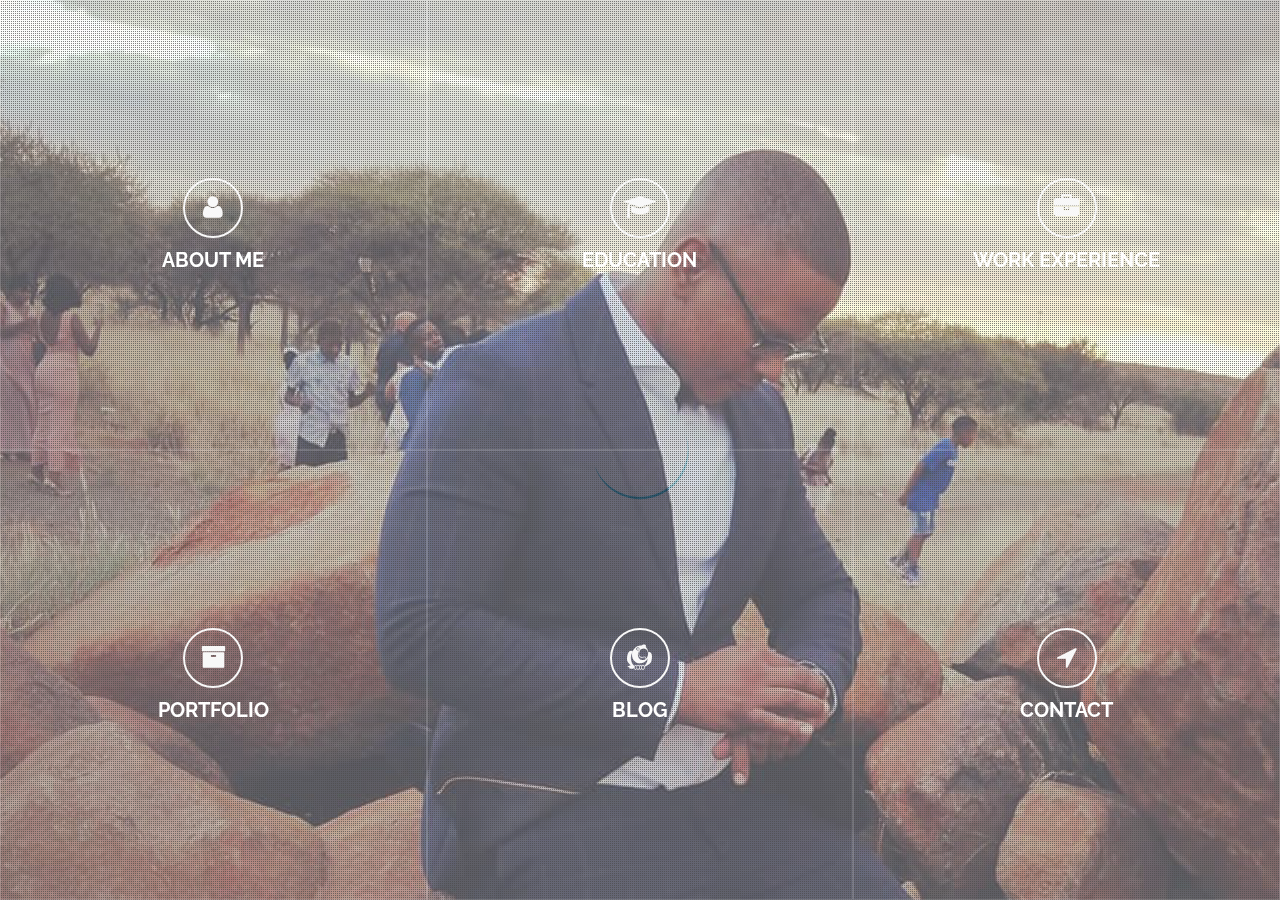
==== commit 773e6285: "Update index.html" ====
--- a/index.html
+++ b/index.html
@@ -3,7 +3,7 @@
 
 
 
-<!-- Mirrored from www.obakengbosvark.co.za/ by HTTrack Website Copier/3.x [XR&CO'2014], Tue, 15 Jun 2021 11:41:59 GMT -->
+<!-- Mirrored from www.obakengbosvark.co.za/-->
 <head>
     <meta charset="utf-8">
     <meta http-equiv="X-UA-Compatible" content="IE=edge">
@@ -1280,7 +1280,4 @@
 	
 </body>
 
-<!-- Mirrored from themecrazy.net/html/prince/ by HTTrack Website Copier/3.x [XR&CO'2014], Mon, 07 Sep 2020 19:46:18 GMT -->
-
-<!-- Mirrored from www.obakengbosvark.co.za/ by HTTrack Website Copier/3.x [XR&CO'2014], Tue, 15 Jun 2021 11:42:19 GMT -->
 </html>
